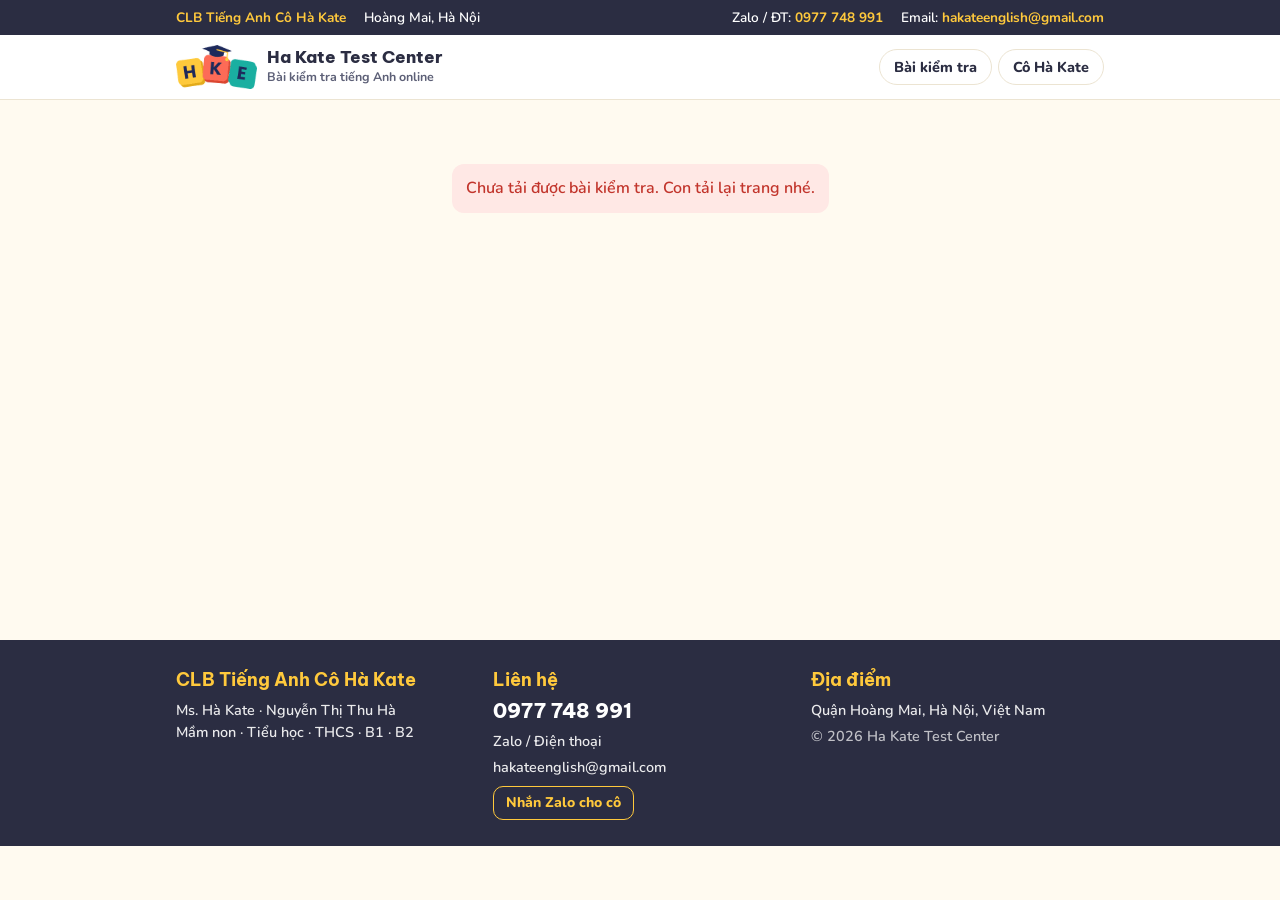
==== index.html @ b5117527 "Supersonic: add words from Mit worksheets (drop-e, y to i, -er people)" ====
<!DOCTYPE html>
<html lang="vi">
<head>
<base target="_blank">
<meta charset="utf-8">
<title>Ha Kate Test Center – Thẻ từ &amp; bài kiểm tra tiếng Anh</title>
<meta name="description" content="Thẻ từ vựng, bài kiểm tra và game tiếng Anh của CLB Tiếng Anh Cô Hà Kate – Mầm non, Tiểu học, THCS, B1, B2.">
<meta property="og:title" content="Ha Kate Test Center">
<meta property="og:description" content="Thẻ từ vựng, bài kiểm tra và game tiếng Anh của CLB Tiếng Anh Cô Hà Kate.">
<meta name="theme-color" content="#2b2d42">
<link rel="icon" href="data:image/svg+xml,%3Csvg xmlns='http://www.w3.org/2000/svg' viewBox='0 0 64 64'%3E%3Ccircle cx='32' cy='32' r='30' fill='%23ffc93c'/%3E%3Ctext x='32' y='42' font-family='Arial' font-weight='700' font-size='26' text-anchor='middle' fill='%232b2d42'%3EHK%3C/text%3E%3C/svg%3E">
<meta name="viewport" content="width=device-width, initial-scale=1">
<link rel="preconnect" href="https://fonts.googleapis.com">
<link rel="stylesheet" href="https://fonts.googleapis.com/css2?family=Baloo+2:wght@600;700;800&family=Be+Vietnam+Pro:wght@600;700;800&family=Nunito:ital,wght@0,500;0,600;0,700;0,800;1,600&display=swap">
<style>
:root{
  --bg:#fffaf0; --sheet:#ffffff; --ink:#2b2d42; --muted:#5d6077; --line:#ece4d2;
  --sun:#ffc93c; --sun-ink:#2b2d42; --accent:#1f7fc2; --accent-ink:#ffffff; --night:#2b2d42; --night-ink:#ffffff;
  --c1:#ff6b5b; --c1-bg:#ffe8e5; --c1-ink:#b2342a;
  --c2:#3ba9ee; --c2-bg:#e2f3fd; --c2-ink:#1a6fab;
  --c3:#22b8a5; --c3-bg:#ddf6f2; --c3-ink:#0e7f70;
  --c4:#7c5cff; --c4-bg:#ece7ff; --c4-ink:#5b3fd9;
  --c5:#ffc93c; --c5-bg:#fff1c9; --c5-ink:#7a5300;
  --c6:#7bc96f; --c6-bg:#e5f6e0; --c6-ink:#2f7d22;
  --ok:#2f7d22; --ok-bg:#e5f6e0; --bad:#c2352c; --bad-bg:#ffe8e5;
  --font-display:"Be Vietnam Pro","Segoe UI",system-ui,sans-serif;
  --font-body:"Nunito","Segoe UI",system-ui,sans-serif;
  --font-mono:ui-monospace,Consolas,"Courier New",monospace;
}
@media (prefers-color-scheme: dark){:root:not([data-theme="light"]){
  --bg:#17182a; --sheet:#202237; --ink:#eef0fa; --muted:#a9adc6; --line:#33364f;
  --sun:#f2c13a; --sun-ink:#1d1e2c; --accent:#7cc3f5; --accent-ink:#10203a; --night:#0f1020; --night-ink:#eef0fa;
  --c1:#ff8a7d; --c1-bg:#3b2224; --c1-ink:#ffb2a8;
  --c2:#6cc1f5; --c2-bg:#1b2f42; --c2-ink:#a6dafc;
  --c3:#4fd3c0; --c3-bg:#16342f; --c3-ink:#8ee9dc;
  --c4:#a690ff; --c4-bg:#2a2447; --c4-ink:#c9bcff;
  --c5:#f2c13a; --c5-bg:#3a3220; --c5-ink:#ffdf85;
  --c6:#93d989; --c6-bg:#1f3520; --c6-ink:#b9ecb1;
  --ok:#93d989; --ok-bg:#1f3520; --bad:#ff8a7d; --bad-bg:#3b2224; color-scheme:dark}}
*{box-sizing:border-box}
html{scroll-behavior:smooth}
body{background:var(--bg);color:var(--ink);font-family:var(--font-body);font-size:16px;line-height:1.55;font-weight:600}
.wrap{max-width:960px;margin:0 auto;padding-left:max(16px,env(safe-area-inset-left,0px));padding-right:max(16px,env(safe-area-inset-right,0px))}
h1,h2,h3{font-family:var(--font-display);font-weight:800;letter-spacing:-.01em;text-wrap:balance;margin:0}
a{color:var(--accent)}
.note{font-size:.9rem;color:var(--muted);font-weight:600}
.strip{background:var(--night);color:var(--night-ink);font-size:.85rem}
.strip .wrap{display:flex;gap:4px 18px;flex-wrap:wrap;align-items:center;padding-block:7px}
.strip b{color:var(--sun)}
.strip .sp{margin-left:auto}
header.top{position:sticky;top:0;z-index:5;background:var(--sheet);border-bottom:1px solid var(--line)}
header.top .wrap{display:flex;align-items:center;gap:10px 16px;flex-wrap:wrap;padding-block:10px}
.brand{display:flex;align-items:center;gap:10px;text-decoration:none;color:var(--ink);min-width:0}
.logo{flex:none;width:38px;height:38px;border-radius:50%;background:var(--sun);color:var(--sun-ink);display:grid;place-items:center;font-family:var(--font-display);font-weight:800;font-size:.95rem;overflow:hidden}
.logo img{width:100%;height:100%;object-fit:cover;object-position:center 30%}
.brand b{font-family:var(--font-display);font-weight:800;font-size:1.05rem;line-height:1.1;display:block}
.brand small{display:block;font-size:.78rem;color:var(--muted);font-weight:700}
nav.tabs{display:flex;gap:6px;margin-left:auto;flex-wrap:wrap}
.navbtn{font:inherit;font-weight:800;font-size:.9rem;border:1.5px solid var(--line);background:transparent;color:var(--ink);border-radius:99px;padding:6px 14px;text-decoration:none;white-space:nowrap}
.navbtn[aria-current="page"]{background:var(--ink);color:var(--sheet);border-color:var(--ink)}
.progress{flex:1 1 100%;display:flex;align-items:center;gap:10px;font-variant-numeric:tabular-nums;color:var(--muted);font-size:.9rem}
.bar{flex:1;height:8px;background:var(--line);border-radius:99px;overflow:hidden}
.bar i{display:block;height:100%;width:0;background:var(--accent);transition:width .25s}
.clock{font-weight:800;color:var(--ink)} .clock.late{color:var(--bad)}
main.wrap{padding-block:24px 56px;min-height:60vh}
.btn{font:inherit;font-weight:800;border-radius:12px;padding:10px 18px;border:2px solid var(--accent);background:var(--accent);color:var(--accent-ink);cursor:pointer;text-decoration:none;display:inline-flex;align-items:center;gap:8px;justify-content:center}
.btn.ghost{background:transparent;color:var(--accent)}
.btn.sun{background:var(--sun);border-color:var(--sun);color:var(--sun-ink)}
.btn.small{padding:5px 12px;font-size:.88rem;border-width:1.5px;border-radius:10px}
.btn:focus-visible,.navbtn:focus-visible,.folder:focus-visible{outline:3px solid var(--ink);outline-offset:2px}
.btn[disabled]{opacity:.5;cursor:not-allowed}
.row{display:flex;gap:10px;flex-wrap:wrap;align-items:center}
.card{background:var(--sheet);border:1px solid var(--line);border-radius:18px;padding:20px}
.warn{background:var(--c5-bg);color:var(--c5-ink);border-radius:12px;padding:12px 14px}
.okmsg{background:var(--ok-bg);color:var(--ok);border-radius:12px;padding:12px 14px;font-weight:800}
.errmsg{background:var(--bad-bg);color:var(--bad);border-radius:12px;padding:12px 14px}
.crumbs{font-size:.9rem;margin-bottom:10px;color:var(--muted)}
.crumbs a{font-weight:800;text-decoration:none}
.hello{display:flex;gap:18px;align-items:center;margin-bottom:16px}
.hello h1{font-size:clamp(1.6rem,4.5vw,2.2rem);line-height:1.15}
.hello p{margin:4px 0 0;color:var(--muted);max-width:60ch}
.procard{display:flex;gap:16px;align-items:center;flex-wrap:wrap;background:var(--night);color:var(--night-ink);border-radius:20px;padding:16px 18px;text-decoration:none;margin-bottom:28px}
.procard .ph{flex:none;width:76px;height:76px;border-radius:50%;background:var(--sun);border:3px solid var(--sun);overflow:hidden;display:grid;place-items:center;font-family:var(--font-display);font-weight:800;font-size:1.5rem;color:var(--sun-ink)}
.procard .ph img{width:100%;height:100%;object-fit:cover;object-position:center 30%}
.procard .pc-text{flex:1 1 260px;min-width:0;display:flex;flex-direction:column;gap:2px}
.procard .pc-text b{font-family:var(--font-display);font-size:1.2rem;color:var(--sun)}
.procard .pc-text>span:last-child{font-size:.9rem;opacity:.9}
.procard:focus-visible{outline:3px solid var(--sun);outline-offset:2px}
.sec-h{display:flex;align-items:baseline;justify-content:space-between;gap:10px;margin:0 0 12px}
.sec-h h2{font-size:1.25rem}
.folders{display:grid;grid-template-columns:repeat(auto-fill,minmax(150px,1fr));gap:12px}
.folder{position:relative;display:flex;flex-direction:column;gap:2px;text-decoration:none;color:var(--fi);background:var(--fb);border-radius:16px;padding:30px 14px 14px;min-height:112px;transition:transform .15s}
.folder::before{content:"";position:absolute;top:-7px;left:14px;width:46%;height:14px;border-radius:8px 8px 0 0;background:var(--fb)}
.folder:hover{transform:translateY(-2px)}
.folder .fn{font-family:var(--font-display);font-weight:800;font-size:1.3rem;line-height:1.1}
.folder .fe{font-size:.82rem;font-weight:700;opacity:.85}
.folder .fc{margin-top:auto;font-size:.82rem;font-weight:800;font-variant-numeric:tabular-nums}
.folder .dot{position:absolute;top:12px;right:12px;width:12px;height:12px;border-radius:50%;background:var(--fa)}
.k1{--fb:var(--c1-bg);--fi:var(--c1-ink);--fa:var(--c1)} .k2{--fb:var(--c2-bg);--fi:var(--c2-ink);--fa:var(--c2)} .k3{--fb:var(--c3-bg);--fi:var(--c3-ink);--fa:var(--c3)}
.k4{--fb:var(--c4-bg);--fi:var(--c4-ink);--fa:var(--c4)} .k5{--fb:var(--c5-bg);--fi:var(--c5-ink);--fa:var(--c5)} .k6{--fb:var(--c6-bg);--fi:var(--c6-ink);--fa:var(--c6)}
.fhead{display:flex;align-items:center;gap:14px;margin-bottom:18px;flex-wrap:wrap}
.fhead .tag{font-family:var(--font-display);font-weight:800;background:var(--fb);color:var(--fi);border-radius:12px;padding:6px 14px;font-size:1.05rem}
.fhead h1{font-size:clamp(1.5rem,4vw,2rem)}
.tlist{display:grid;gap:10px}
.trow{display:flex;gap:12px 18px;align-items:center;flex-wrap:wrap;background:var(--sheet);border:1px solid var(--line);border-left:6px solid var(--fa);border-radius:14px;padding:14px 16px}
.trow .grow{flex:1 1 260px;min-width:0}
.trow h3{font-size:1.1rem;line-height:1.25}
.facts{display:flex;gap:4px 14px;flex-wrap:wrap;color:var(--muted);font-size:.86rem;font-variant-numeric:tabular-nums}
.empty{border:2px dashed var(--line);border-radius:16px;padding:30px 20px;text-align:center;color:var(--muted)}
.ex-title{font-size:clamp(1.5rem,4.5vw,2.1rem);line-height:1.15;margin:4px 0 6px}
.lead{color:var(--muted);margin:0 0 18px;max-width:64ch}
.startcard{display:grid;gap:14px;max-width:560px}
.idform{display:grid;grid-template-columns:3fr 2fr;gap:12px}
@media (max-width:520px){.idform{grid-template-columns:1fr}}
label.f{display:flex;flex-direction:column;gap:4px;font-size:.84rem;font-weight:800;color:var(--muted)}
input[type=text]{font:inherit;font-size:1rem;font-weight:600;color:var(--ink);background:var(--bg);border:1.5px solid var(--line);border-radius:10px;padding:9px 12px;min-width:0;width:100%}
input:focus-visible{outline:2px solid var(--accent);outline-offset:1px}
.who{display:flex;gap:8px 16px;flex-wrap:wrap;align-items:center;background:var(--c2-bg);color:var(--c2-ink);border-radius:12px;padding:10px 14px;font-weight:800}
.who button{margin-left:auto}
.part{margin-top:30px}
.part-head{display:flex;align-items:baseline;gap:4px 12px;flex-wrap:wrap;margin-bottom:10px}
.eyebrow{font-family:var(--font-display);font-weight:800;font-size:.76rem;letter-spacing:.1em;text-transform:uppercase;color:var(--accent)}
.part h2{font-size:1.25rem}
.q{background:var(--sheet);border:1px solid var(--line);border-radius:14px;padding:14px 16px;margin:0 0 10px}
.q.right{border-color:var(--ok)} .q.wrong{border-color:var(--bad)}
.stem{display:flex;gap:10px;margin:0 0 10px;padding:0;float:left;width:100%}
.qn{font-family:var(--font-display);font-weight:800;min-width:2.3em;font-variant-numeric:tabular-nums;color:var(--accent)}
.stem p{margin:0;min-width:0}
.say{margin-left:8px;border:1.5px solid var(--accent);background:var(--sheet);color:var(--accent);border-radius:999px;padding:3px 12px;font:inherit;font-weight:800;cursor:pointer;vertical-align:middle}
.say:hover{background:var(--accent);color:var(--accent-ink)}
.tts-hint{position:fixed;left:12px;right:12px;bottom:16px;z-index:9999;background:#333;color:#fff;padding:12px 14px;border-radius:12px;font-size:15px;line-height:1.4;box-shadow:0 6px 20px rgba(0,0,0,.25)}
.aud{display:block;margin:8px 0 2px;width:100%;max-width:360px;height:38px}
.opts{display:grid;grid-template-columns:repeat(2,minmax(0,1fr));gap:8px;clear:both}
.opts.long{grid-template-columns:1fr}
@media (max-width:520px){.opts{grid-template-columns:1fr}}
.opt{position:relative;display:flex;align-items:flex-start;gap:10px;padding:9px 12px;border:1.5px solid var(--line);border-radius:10px;cursor:pointer;background:var(--bg);min-width:0}
.opt input{position:absolute;opacity:0;pointer-events:none}
.opt .l{flex:none;width:1.75em;height:1.75em;border-radius:50%;border:1.5px solid var(--muted);display:grid;place-items:center;font-weight:800;font-size:.85rem}
.opt .t{min-width:0;overflow-wrap:anywhere}
.opt:hover{border-color:var(--accent)}
.opt:has(input:focus-visible){outline:2px solid var(--accent);outline-offset:1px}
.opt:has(input:checked){border-color:var(--accent);background:color-mix(in srgb,var(--accent) 12%,var(--sheet))}
.opt:has(input:checked) .l{background:var(--accent);border-color:var(--accent);color:var(--accent-ink)}
.done .opt{cursor:default}
.opt.is-key{border-color:var(--ok);background:var(--ok-bg)}
.opt.is-key .l{background:var(--ok);border-color:var(--ok);color:var(--sheet)}
.opt.is-miss{border-color:var(--bad);background:var(--bad-bg)}
.opt.is-miss .l{background:var(--bad);border-color:var(--bad);color:var(--sheet)}
.submitbox{margin-top:28px;display:flex;flex-direction:column;gap:12px}
.result{margin-top:24px;display:grid;gap:14px}
.score{font-family:var(--font-display);font-weight:800;font-size:clamp(2.6rem,9vw,3.8rem);line-height:1;font-variant-numeric:tabular-nums}
.score small{font-size:.4em;color:var(--muted)}
.parts-score{display:grid;grid-template-columns:repeat(auto-fit,minmax(140px,1fr));gap:8px}
.ps{border:1px solid var(--line);border-radius:10px;padding:10px;font-variant-numeric:tabular-nums;min-width:0}
.ps b{display:block;font-size:1.15rem} .ps span{font-size:.8rem;color:var(--muted)}
.pro-hero{display:grid;grid-template-columns:minmax(0,200px) minmax(0,1fr);gap:24px;align-items:center;background:var(--sun);color:var(--sun-ink);border-radius:26px;padding:24px}
@media (max-width:620px){.pro-hero{grid-template-columns:1fr;justify-items:start}}
.pro-hero .big{width:min(200px,60vw);aspect-ratio:1;max-width:100%;border-radius:50%;background:var(--sheet);border:6px solid var(--sheet);box-shadow:0 0 0 5px var(--c1);overflow:hidden;display:grid;place-items:center;font-family:var(--font-display);font-weight:800;font-size:3rem}
.pro-hero .big img{width:100%;height:100%;object-fit:cover;object-position:center 30%}
.pro-hero h1{font-size:clamp(2rem,6vw,2.8rem);line-height:1.05}
.pro-hero .role{font-weight:800;margin:6px 0 10px;opacity:.85}
.pro-hero p{margin:0;max-width:60ch}
.hl{display:grid;grid-template-columns:repeat(auto-fit,minmax(220px,1fr));gap:12px;margin-top:22px}
.hl div{background:var(--fb);color:var(--ink);border-radius:18px;padding:16px}
.hl b{display:block;font-family:var(--font-display);font-size:1.25rem;color:var(--fi);line-height:1.15;margin-bottom:4px}
.two{display:grid;grid-template-columns:repeat(auto-fit,minmax(280px,1fr));gap:14px;margin-top:22px}
.two .card h2{font-size:1.2rem;margin-bottom:10px}
.tl{display:grid;gap:10px;margin:0;padding:0;list-style:none}
.tl li b{display:block;line-height:1.35}
.tl li span{font-size:.88rem;color:var(--muted)}
.photos{display:grid;grid-template-columns:repeat(auto-fill,minmax(200px,1fr));gap:12px;margin-top:12px}
.photos figure{margin:0;background:var(--sheet);border:1px solid var(--line);border-radius:16px;padding:8px 8px 10px;display:grid;gap:6px}
.photos img{width:100%;aspect-ratio:4/3;object-fit:cover;border-radius:10px;display:block;background:var(--line)}
.photos figcaption{font-size:.86rem;font-weight:800;line-height:1.3}
.quote{margin-top:22px;background:var(--c1-bg);color:var(--c1-ink);border-radius:20px;padding:20px;text-align:center;font-family:var(--font-display);font-weight:800;font-size:1.25rem;line-height:1.3}
footer.foot{background:var(--night);color:var(--night-ink)}
footer.foot .wrap{display:grid;grid-template-columns:repeat(auto-fit,minmax(200px,1fr));gap:16px 24px;padding-block:26px}
footer.foot b.fb{font-family:var(--font-display);font-size:1.15rem;color:var(--sun);display:block}
footer.foot p{margin:4px 0 0;font-size:.9rem;opacity:.9}
footer.foot .phone{font-family:var(--font-display);font-weight:800;font-size:1.25rem;color:var(--night-ink);user-select:all}
footer.foot .btn{margin-top:8px;border-color:var(--sun);color:var(--sun);background:transparent}
@media (prefers-reduced-motion:reduce){*{transition:none!important;scroll-behavior:auto!important}}
body{margin:0}
[hidden]{display:none!important}
.loading{display:flex;gap:12px;align-items:center;justify-content:center;padding:40px 0;color:var(--muted)}
.spin{width:22px;height:22px;border-radius:50%;border:3px solid var(--line);border-top-color:var(--accent);animation:sp 1s linear infinite}
@keyframes sp{to{transform:rotate(360deg)}}
a.navbtn,a.folder,a.procard,.crumbs a{cursor:pointer}
.fbooks{display:grid;gap:22px;margin-bottom:26px}
.units{display:grid;grid-template-columns:repeat(auto-fill,minmax(170px,1fr));gap:10px}
.unit{position:relative;display:flex;flex-direction:column;gap:2px;text-decoration:none;color:var(--fi);background:var(--fb);border-radius:14px;padding:12px 14px;min-height:96px;transition:transform .15s}
.unit:hover{transform:translateY(-2px)}
.unit:focus-visible{outline:3px solid var(--ink);outline-offset:2px}
.unit .un{font-family:var(--font-display);font-weight:800;font-size:1.1rem;line-height:1.1}
.unit .ut{font-size:.88rem;font-weight:800;color:var(--ink);line-height:1.25}
.unit .uc{margin-top:auto;font-size:.78rem;font-weight:800;opacity:.85}
.bookh{display:flex;align-items:center;gap:10px;margin:0 0 10px;flex-wrap:wrap}
.bookh h2{font-size:1.2rem}
.bookh .bk{flex:none;width:34px;height:34px;border-radius:10px;display:grid;place-items:center;background:var(--fb);font-size:1.1rem}
.uacts{display:grid;grid-template-columns:repeat(auto-fit,minmax(210px,1fr));gap:12px}
.uact{display:flex;flex-direction:column;gap:6px;background:var(--fb);color:var(--fi);border-radius:18px;padding:18px;text-decoration:none;min-height:160px}
.uact .ic{font-size:2.2rem;line-height:1}
.uact b{font-family:var(--font-display);font-size:1.3rem;color:var(--fi)}
.uact span{color:var(--ink);font-size:.92rem}
.uact .soon{margin-top:auto;align-self:flex-start;background:var(--sheet);color:var(--muted);border-radius:99px;padding:3px 10px;font-size:.8rem;font-weight:800}
a.uact{cursor:pointer;transition:transform .15s} a.uact:hover{transform:translateY(-2px)} a.uact:focus-visible{outline:3px solid var(--ink);outline-offset:2px}
.uact .go{margin-top:auto;align-self:flex-start;color:var(--accent-ink)}
.fc-wrap{display:grid;justify-items:center;gap:14px}
.fc-tools{display:flex;gap:8px 14px;flex-wrap:wrap;align-items:center;justify-content:center;font-size:.9rem;color:var(--muted)}
.fc-tools label{display:inline-flex;gap:6px;align-items:center;font-weight:800;cursor:pointer}
.fc-tools input{width:18px;height:18px;accent-color:var(--accent)}
.fc-pos{font-family:var(--font-display);font-weight:800;color:var(--ink);font-variant-numeric:tabular-nums}
.fc-card{position:relative;width:min(420px,100%);min-height:360px;background:var(--sheet);border:3px solid var(--fa);border-radius:28px;box-shadow:0 10px 0 var(--fb);display:flex;flex-direction:column;align-items:center;justify-content:center;gap:10px;padding:28px 20px 40px;cursor:pointer;user-select:none;text-align:center}
.fc-card:focus-visible{outline:3px solid var(--ink);outline-offset:3px}
.fc-card .cor{position:absolute;width:16px;height:16px;border-radius:50%;background:var(--fa)}
.fc-card .cor.a{top:16px;left:16px} .fc-card .cor.b{bottom:16px;right:16px}
.fc-img{font-size:clamp(5rem,22vw,7.5rem);line-height:1.1;min-height:1.1em;display:grid;place-items:center}
.fc-img img{width:min(220px,60vw);height:min(220px,60vw);object-fit:contain;border-radius:16px}
.ltr{width:1.3em;height:1.3em;border-radius:50%;background:var(--fb);color:var(--fi);display:grid;place-items:center;font-family:var(--font-display);font-weight:800;font-size:.75em}
.num{font-family:var(--font-display);font-weight:800;color:var(--fi);font-size:.8em}
.fc-word{font-family:var(--font-display);font-weight:800;font-size:clamp(2rem,8vw,2.8rem);line-height:1.1;color:var(--ink);overflow-wrap:anywhere}
.fc-mean{font-size:1.15rem;font-weight:800;color:var(--fi);background:var(--fb);border-radius:99px;padding:4px 14px;visibility:hidden}
.fc-mean.on{visibility:visible}
.fc-count{position:absolute;bottom:10px;left:0;right:0;font-family:var(--font-display);font-weight:800;font-size:1.8rem;color:var(--c1);height:2.2rem}
.fc-say{position:absolute;top:12px;right:12px;width:46px;height:46px;border-radius:50%;border:2px solid var(--fa);background:var(--fb);font-size:1.3rem;cursor:pointer;display:grid;place-items:center;padding:0}
.fc-dots{display:flex;gap:5px;flex-wrap:wrap;justify-content:center;max-width:420px}
.fc-dots i{width:8px;height:8px;border-radius:50%;background:var(--line)} .fc-dots i.on{background:var(--accent)}
.fc-nav{display:flex;gap:10px;justify-content:center;flex-wrap:wrap}
.fc-tip{font-size:.88rem;color:var(--muted);text-align:center;max-width:46ch;margin:0}
.fc-grid{display:grid;grid-template-columns:repeat(auto-fill,minmax(140px,1fr));gap:10px;width:100%}
.fc-mini{display:flex;flex-direction:column;align-items:center;gap:4px;background:var(--sheet);border:2px solid var(--fa);border-radius:16px;padding:12px 8px;cursor:pointer;font:inherit;color:var(--ink);text-align:center}
.fc-mini .e{font-size:2.6rem;line-height:1.1}
.fc-mini .e img{width:64px;height:64px;object-fit:contain}
.fc-mini b{font-family:var(--font-display);font-size:1.05rem;overflow-wrap:anywhere}
.fc-mini small{color:var(--muted);font-weight:700;font-size:.8rem}
.brandlogo{flex:none;height:44px;width:auto;display:block}
</style>
<link rel="stylesheet" href="games.css?v=7">
<link rel="stylesheet" href="quiz.css?v=8">
</head>
<body>
<div class="strip"><div class="wrap">
  <span><b>CLB Tiếng Anh Cô Hà Kate</b></span>
  <span>Hoàng Mai, Hà Nội</span>
  <span class="sp">Zalo / ĐT: <b>0977 748 991</b></span>
  <span>Email: <b>hakateenglish@gmail.com</b></span>
</div></div>
<header class="top"><div class="wrap">
  <a class="brand" href="#" data-go="home" target="_self"><img class="brandlogo" src="logo-mark.png?v=7" alt="Ha Kate English"><span id="logoPh" hidden></span><span><b>Ha Kate Test Center</b><small>Bài kiểm tra tiếng Anh online</small></span></a>
  <nav class="tabs">
    <a class="navbtn" href="#" data-go="home" id="navHome" target="_self">Bài kiểm tra</a>
    <a class="navbtn" href="#" data-go="profile" id="navProfile" target="_self">Cô Hà Kate</a>
  </nav>
  <div class="progress" id="examBar" hidden><div class="bar"><i id="barFill"></i></div><span id="progText">0 / 0</span><span class="clock" id="clock"></span></div>
</div></header>
<main class="wrap">
<div class="loading" id="loading"><span class="spin"></span>Đang tải bài kiểm tra…</div>
<section id="vHome" hidden>
  <div id="galStrip"></div>
  <div class="hello"><div><h1>Chào các con và quý phụ huynh!</h1>
    <p>Chọn khối lớp của con, bấm vào bài, điền họ tên rồi bắt đầu làm. Nộp bài xong con xem điểm và đáp án đúng ngay, điểm được gửi thẳng tới cô.</p></div></div>
  <a class="procard" href="#" data-go="profile" target="_self">
    <span class="ph" id="helloPh">HK</span>
    <span class="pc-text"><span class="eyebrow" style="color:inherit;opacity:.8">Hồ sơ giáo viên</span><b>Ms. Hà Kate · Nguyễn Thị Thu Hà</b><span>Trưởng Bộ phận HTQT, Chuyên gia của BQL Đề án NNQG, Bộ GD&amp;ĐT · Giám khảo Trạng Nguyên Tiếng Anh toàn quốc · Hội đồng IOE</span></span>
    <span class="btn sun small">Xem hồ sơ</span>
  </a>
  <div class="sec-h"><h2>Chọn khối lớp</h2><span class="note" id="totalCount"></span></div>
  <div class="folders" id="folderGrid"></div>
</section>
<section id="vFolder" hidden>
  <div class="crumbs"><a href="#" data-go="home" target="_self">Bài kiểm tra</a> / <span id="fCrumb"></span></div>
  <div class="fhead" id="fHead"></div>
  <div class="fbooks" id="fBooks"></div>
  <div class="sec-h" id="fTestsH" hidden><h2>Bài kiểm tra</h2></div>
  <div class="tlist" id="fList"></div>
</section>
<section id="vGames" hidden>
  <div class="crumbs"><a href="#" data-go="home" target="_self">Bài kiểm tra</a> / <a id="gmCrumbF" href="#" target="_self"></a> / <a id="gmCrumbU" href="#" target="_self"></a> / Game</div>
  <div id="gmBox"></div>
</section>
<section id="vPlay" hidden><div id="playBox"></div></section>
<section id="vGallery" hidden>
  <div class="crumbs"><a href="#" data-go="home" target="_self">Trang chủ</a> / Gallery</div>
  <div class="hello"><div><h1>📸 Gallery lớp học</h1><p>Ảnh và video các lớp học của CLB Tiếng Anh Cô Hà Kate.</p></div></div>
  <div id="galBox"></div>
</section>
<section id="vUnit" hidden>
  <div class="crumbs"><a href="#" data-go="home" target="_self">Bài kiểm tra</a> / <a id="uCrumbF" href="#" target="_self"></a> / <span id="uCrumb"></span></div>
  <div class="fhead" id="uHead"></div>
  <div class="uacts" id="uActs"></div>
</section>
<section id="vCards" hidden>
  <div class="crumbs"><a href="#" data-go="home" target="_self">Bài kiểm tra</a> / <a id="cCrumbF" href="#" target="_self"></a> / <a id="cCrumbU" href="#" target="_self"></a> / Thẻ từ</div>
  <div id="fcBox"></div>
</section>
<section id="vExam" hidden>
  <div class="crumbs"><a href="#" data-go="home" target="_self">Bài kiểm tra</a> / <a id="exCrumb" href="#" target="_self"></a></div>
  <h1 class="ex-title" id="exTitle"></h1>
  <p class="lead" id="exLead"></p>
  <section class="card startcard" id="startCard">
    <div class="eyebrow">Bước 1 · Điền thông tin</div>
    <div class="idform">
      <label class="f" for="sName">Họ và tên học sinh<input type="text" id="sName" autocomplete="name" placeholder="VD: Nguyễn Minh Anh"></label>
      <label class="f" for="sClass">Lớp<input type="text" id="sClass" placeholder="VD: Lớp 3A – thứ 7"></label>
    </div>
    <div class="errmsg" id="startErr" hidden>Con điền họ tên trước khi làm bài nhé.</div>
    <div class="row"><button class="btn sun" type="button" id="startBtn">Bắt đầu làm bài</button></div>
  </section>
  <div id="examBody" hidden>
    <div class="who"><span id="whoText"></span><button class="btn ghost small" type="button" id="changeWho">Sửa tên</button></div>
    <form id="quiz" novalidate></form>
    <div class="submitbox" id="submitBox">
      <div class="warn" id="warnBox" hidden></div>
      <div class="errmsg" id="sendErr" hidden></div>
      <div class="row">
        <button class="btn" type="button" id="submitBtn">Nộp bài</button>
        <button class="btn ghost" type="button" id="confirmBtn" hidden>Vẫn nộp bài</button>
      </div>
    </div>
  </div>
  <section class="result card" id="result" hidden aria-live="polite">
    <div class="eyebrow" id="resWho"></div>
    <div class="score" id="scoreBig"></div>
    <p id="praise" style="margin:0;font-weight:800"></p>
    <div class="parts-score" id="partScores"></div>
    <div class="okmsg">Đã nộp bài. Cô Hà Kate đã nhận được kết quả của con.</div>
    <div class="row">
      <button class="btn ghost" type="button" id="retryBtn">Làm lại bài này</button>
      <a class="btn ghost" id="backFolder" href="#" target="_self">Các bài khác</a>
    </div>
    <p class="note" style="margin:0">Kéo lên trên để xem lại: viền xanh là đúng, viền đỏ là chưa đúng. Lời bài nghe đã hiện dưới mỗi bài nghe.</p>
  </section>
</section>
<section id="vProfile" hidden></section>
</main>
<footer class="foot"><div class="wrap">
  <div><b class="fb">CLB Tiếng Anh Cô Hà Kate</b><p>Ms. Hà Kate · Nguyễn Thị Thu Hà<br>Mầm non · Tiểu học · THCS · B1 · B2</p></div>
  <div><b class="fb">Liên hệ</b><div class="phone">0977 748 991</div><p>Zalo / Điện thoại</p><p style="user-select:all;overflow-wrap:anywhere">hakateenglish@gmail.com</p><a class="btn small" href="https://zalo.me/0977748991" target="_blank" rel="noopener">Nhắn Zalo cho cô</a></div>
  <div><b class="fb">Địa điểm</b><p>Quận Hoàng Mai, Hà Nội, Việt Nam</p><p class="note" style="color:inherit;opacity:.7">© 2026 Ha Kate Test Center</p></div>
</div></footer>
<script>
(function(){
"use strict";
var L=["A","B","C","D"];
var $=function(id){return document.getElementById(id)};
function esc(s){return String(s==null?"":s).replace(/[&<>"']/g,function(c){return {"&":"&amp;","<":"&lt;",">":"&gt;",'"':"&quot;","'":"&#39;"}[c]})}
var ls={get:function(k){try{return JSON.parse(localStorage.getItem(k)||"null")}catch(e){return null}},set:function(k,v){try{localStorage.setItem(k,JSON.stringify(v))}catch(e){}},del:function(k){try{localStorage.removeItem(k)}catch(e){}}};
var FOLDERS=[{k:"kinder",n:"Mầm non",e:"Kindergarten",c:1},{k:"g1",n:"Lớp 1",e:"Grade 1",c:2},{k:"g2",n:"Lớp 2",e:"Grade 2",c:3},{k:"g3",n:"Lớp 3",e:"Grade 3",c:4},{k:"g4",n:"Lớp 4",e:"Grade 4",c:1},{k:"g5",n:"Lớp 5",e:"Grade 5",c:6},{k:"g6",n:"Lớp 6",e:"Grade 6",c:2},{k:"g7",n:"Lớp 7",e:"Grade 7",c:3},{k:"b1",n:"B1",e:"Intermediate",c:5},{k:"b2",n:"B2",e:"Upper-intermediate",c:4},{k:"ss",n:"Supersonic",e:"UK Phonics · Spelling Friends",c:6}];
function folderOf(k){for(var i=0;i<FOLDERS.length;i++)if(FOLDERS[i].k===k)return FOLDERS[i];return {k:k,n:k,e:"",c:2}}
var TESTS=[], PH={}, GALLERY=[], photosLoaded=false, CIDX={}, CARDS={}, FC=null;
function findTest(id){for(var i=0;i<TESTS.length;i++)if(TESTS[i].id===id)return TESTS[i];return null}
var API="https://script.google.com/macros/s/AKfycbxJjFlJVuFWiB4zoaYV4FFtVdAkvt3PUBkhiPFtXEu4nv31ri7aVAwg9bHz-bNMGzcq/exec";
function run(fn,arg){
  var url=API, opt={method:"GET",credentials:"omit",redirect:"follow",cache:"no-store"};
  if(fn==="submitTest"){opt={method:"POST",credentials:"omit",redirect:"follow",headers:{"Content-Type":"text/plain;charset=utf-8"},body:JSON.stringify({api:"submit",data:arg})}}
  else if(fn==="submitGame"){opt={method:"POST",credentials:"omit",redirect:"follow",headers:{"Content-Type":"text/plain;charset=utf-8"},body:JSON.stringify({api:"game",data:arg})}}
  else url+="?api="+(fn==="getData"?"data":fn==="getCards"?"cards&f="+encodeURIComponent(arg):fn==="getGallery"?"gallery":"photos")+"&t="+Date.now();
  return fetch(url,opt).then(function(r){if(!r.ok)throw new Error("Lỗi mạng "+r.status);return r.json()}).then(function(j){if(!j||!j.ok)throw new Error((j&&j.e)||"Lỗi máy chủ");return j.r});
}
var skipHash=false;
function parseHash(){var h=location.hash.replace(/^#\/?/,""),i=h.indexOf("/");if(!h)return {v:"home",a:""};return i<0?{v:h,a:""}:{v:h.slice(0,i),a:decodeURIComponent(h.slice(i+1))}}
var VIEWS=["vHome","vFolder","vUnit","vCards","vGames","vPlay","vGallery","vExam","vProfile"];
function show(v){document.body.classList.toggle("kid",["vFolder","vUnit","vCards","vGames","vPlay"].indexOf(v)>=0);VIEWS.forEach(function(x){$(x).hidden=x!==v});$("navHome").setAttribute("aria-current",v!=="vProfile"?"page":"false");$("navProfile").setAttribute("aria-current",v==="vProfile"?"page":"false")}
function go(view,arg,noPush){
  $("examBar").hidden=true; stopClock(); fcStop(); try{window.HKG&&HKG.stop()}catch(e){}
  if(!noPush){var nh=view==="home"?"":"#"+view+(arg?"/"+encodeURIComponent(arg):"");if(location.hash!==nh&&!(nh===""&&!location.hash)){skipHash=true;if(nh)location.hash=nh;else history.pushState(null,"",location.pathname+location.search)}}
  if(view==="test"){var t=findTest(arg);if(t){show("vExam");openExam(t);window.scrollTo(0,0);return}}
  if(view==="games"&&window.HKG){var gx=unitOf(arg);if(gx){show("vGames");$("gmCrumbF").textContent=gx.f.n;$("gmCrumbF").setAttribute("data-go","folder");$("gmCrumbF").setAttribute("data-arg",gx.k);$("gmCrumbU").textContent="Unit "+gx.u.n;$("gmCrumbU").setAttribute("data-go","unit");$("gmCrumbU").setAttribute("data-arg",arg);HKG.renderList($("gmBox"),gx,arg);window.scrollTo(0,0);return}}
  if(view==="play"&&window.HKG){var pp=String(arg||"").split("~"),pn=+pp.pop(),pa=pp.join("~"),px=unitOf(pa);if(px){show("vPlay");HKG.play($("playBox"),px,pa,pn);window.scrollTo(0,0);return}}
  if(view==="gallery"&&window.HKG){show("vGallery");HKG.galView($("galBox"));window.scrollTo(0,0);return}
  if(view==="unit"){show("vUnit");renderUnit(arg);window.scrollTo(0,0);return}
  if(view==="cards"){show("vCards");openCards(arg);window.scrollTo(0,0);return}
  if(view==="folder"){show("vFolder");renderFolder(arg);window.scrollTo(0,0);return}
  if(view==="profile"){show("vProfile");renderProfile();window.scrollTo(0,0);return}
  show("vHome");renderHome();window.scrollTo(0,0);
}
window.addEventListener("hashchange",function(){if(skipHash){skipHash=false;return}var s=parseHash();go(s.v,s.a,true)});window.addEventListener("popstate",function(){if(!location.hash){go("home",null,true)}});
document.addEventListener("click",function(e){var a=e.target.closest("[data-go]");if(!a)return;e.preventDefault();go(a.getAttribute("data-go"),a.getAttribute("data-arg"))});
function renderHome(){try{window.HKG&&HKG.galStrip($("galStrip"))}catch(e){}
  $("totalCount").textContent=TESTS.length+" bài";
  $("folderGrid").innerHTML=FOLDERS.map(function(f){var n=TESTS.filter(function(t){return t.folder===f.k}).length;
    return '<a class="folder k'+f.c+'" data-go="folder" data-arg="'+f.k+'" target="_self" href="#"><span class="dot"></span><span class="fn">'+esc(f.n)+'</span><span class="fe">'+esc(f.e)+'</span><span class="fc">'+(function(){var u=(CIDX[f.k]||[]).reduce(function(s,b){return s+b.u.length},0),a=[];if(u)a.push(u+" unit");if(n)a.push(n+" bài");return a.length?a.join(" · "):"Chưa có bài"})()+'</span></a>'}).join("");
}
function reviewOf(t){var m=String(t.id||'').match(/review-u(\d+)-(\d+)/i)||String(t.title||'').match(/Review\s*(?:Unit|U)?\s*(\d+)\s*[–—-]\s*(\d+)/i);return m?{a:+m[1],b:+m[2]}:null}
function unitNo(t){if(reviewOf(t))return '';var m=String(t.id||'').match(/-u(\d+)(?:-|$)/)||String(t.title||'').match(/Unit\s*(\d+)/i);return m?m[1]:''}
function reviewPlaced(k,t){var r=reviewOf(t);return !!r&&inBookUnit(k,r.b)}
function inBookUnit(k,n){return !!n&&(CIDX[k]||[]).some(function(b){return b.u.some(function(u){return String(u.n)===String(n)})})}
function renderFolder(k){
  var f=folderOf(k), list=TESTS.filter(function(t){return t.folder===k&&!inBookUnit(k,unitNo(t))&&!reviewPlaced(k,t)}), books=CIDX[k]||[];
  $("fCrumb").textContent=f.n; $("fHead").className="fhead k"+f.c;
  $("fHead").innerHTML='<span class="tag">'+esc(f.n)+'</span><h1>'+esc(f.e)+'</h1>';
  $("fList").className="tlist k"+f.c;
  $("fList").innerHTML=list.length?list.map(function(t){return '<div class="trow"><div class="grow"><h3>'+esc(t.title)+'</h3><div class="facts"><span>'+t.q.length+' câu</span><span>'+t.minutes+' phút</span>'+(t.parts.length>1?'<span>'+t.parts.map(function(p){return esc(p.t)}).join(" · ")+'</span>':"")+'</div></div><a class="btn" data-go="test" data-arg="'+esc(t.id)+'" target="_self" href="#">Làm bài</a></div>'}).join("")
    :(books.length?'':'<div class="empty">Thư mục '+esc(f.n)+' chưa có bài. Cô sẽ sớm thêm bài vào đây.</div>');
  renderBooks(k,f,books,list.length);
}
function renderBooks(k,f,books,nt){
  $("fBooks").innerHTML=books.map(function(b,bi){return '<div class="book k'+f.c+'"><div class="bookh"><span class="bk">📘</span><h2>'+esc(b.b)+'</h2><span class="note">'+b.u.length+' unit · bấm vào unit để học thẻ từ</span></div><div class="units">'+b.u.map(function(u,ui){return '<a class="unit" data-go="unit" data-arg="'+esc(k+'~'+bi+'~'+ui)+'" target="_self" href="#"><span class="un">Unit '+esc(u.n)+'</span><span class="ut">'+esc(u.t)+'</span><span class="uc">'+u.c+' thẻ từ'+(u.s?' · '+esc(u.s):'')+(window.HKG&&HKG.hasGames({k:k,b:b,u:u})?' · 🎮 game':'')+(TESTS.some(function(t){return t.folder===k&&unitNo(t)===String(u.n)})?' · 📝 test':'')+'</span></a>'+TESTS.filter(function(t){var r=reviewOf(t);return t.folder===k&&r&&String(r.b)===String(u.n)}).map(function(t){var r=reviewOf(t);return '<a class="unit review" data-go="test" data-arg="'+esc(t.id)+'" target="_self" href="#"><span class="un">⭐ Review</span><span class="ut">Ôn tập Unit '+r.a+'–'+r.b+'</span><span class="uc">📝 '+t.q.length+' câu · '+t.minutes+' phút</span></a>'}).join("")}).join("")+'</div></div>'}).join("");
  $("fBooks").hidden=!books.length; $("fTestsH").hidden=!(books.length&&nt);
}
function unitOf(arg){var p=String(arg||"").split("~"),k=p[0],b=(CIDX[k]||[])[+p[1]],u=b&&b.u[+p[2]];return u?{k:k,f:folderOf(k),b:b,u:u,arg:arg}:null}
function renderUnit(arg){
  var x=unitOf(arg); if(!x){go("home",null,true);return}
  $("uCrumbF").textContent=x.f.n; $("uCrumbF").setAttribute("data-go","folder"); $("uCrumbF").setAttribute("data-arg",x.k);
  $("uCrumb").textContent="Unit "+x.u.n;
  $("uHead").className="fhead k"+x.f.c;
  $("uHead").innerHTML='<span class="tag">'+esc(x.b.b)+'</span><h1>Unit '+esc(x.u.n)+(x.u.t?': '+esc(x.u.t):'')+'</h1>'+(x.u.s?'<span class="note">Âm / chữ trọng tâm: <b>'+esc(x.u.s)+'</b></span>':'');
  $("uActs").innerHTML='<a class="uact k2" data-go="cards" data-arg="'+esc(arg)+'" target="_self" href="#"><span class="ic">🃏</span><b>Thẻ từ</b><span>'+x.u.c+' từ vựng, có hình và giọng đọc mẫu</span><span class="btn small go">Học thẻ từ</span></a>'
   +(function(){var ut=TESTS.filter(function(t){return t.folder===x.k&&unitNo(t)===String(x.u.n)});return ut.length?ut.map(function(t){return '<a class="uact k1" data-go="test" data-arg="'+esc(t.id)+'" target="_self" href="#"><span class="ic">📝</span><b>Bài test</b><span>'+esc(t.title)+' · '+t.q.length+' câu · '+t.minutes+' phút</span><span class="btn small go">Làm bài</span></a>'}).join(''):(x.k==="ss"?'<a class="uact k1" data-go="play" data-arg="'+esc(arg+"~4")+'" target="_self" href="#"><span class="ic">📝</span><b>Bài test</b><span>30 câu kiểm tra cuối chủ đề: nghe, chọn chính tả, xếp chữ, viết từ</span><span class="btn small go">Làm bài</span></a>':'<div class="uact k1"><span class="ic">📝</span><b>Bài test</b><span>Bài kiểm tra theo unit</span><span class="soon">Sắp có</span></div>')})()
   +(window.HKG&&HKG.hasGames(x)?'<a class="uact k3" data-go="games" data-arg="'+esc(arg)+'" target="_self" href="#"><span class="ic">🎮</span><b>Game</b><span>'+HKG.count(x)+' game ôn từ vựng và mẫu câu, từ dễ đến khó</span><span class="btn small go">Chơi game</span></a>':'<div class="uact k3"><span class="ic">🎮</span><b>Game</b><span>Trò chơi ôn từ vựng</span><span class="soon">Sắp có</span></div>');
}
var fcTimer=null, VOICE=null;
function fcStop(){if(fcTimer){clearTimeout(fcTimer);fcTimer=null}try{window.speechSynthesis&&speechSynthesis.cancel()}catch(e){}}
var TTS={ok:!!(window.speechSynthesis&&window.SpeechSynthesisUtterance),unlocked:false,u:null};
var BADV=/Albert|Bad News|Bahh|Bells|Boing|Bubbles|Cellos|Good News|Jester|Organ|Superstar|Trinoids|Whisper|Wobble|Zarvox|Junior|Ralph|Fred|Kathy|Grandma|Grandpa|Eddy|Flo|Reed|Rocko|Sandy|Shelley|Novelty/i;
var GOODV=/Samantha|Daniel|Karen|Moira|Tessa|Serena|Arthur|Martha|Catherine|Kate|Oliver|Google (US|UK) English|Microsoft (Aria|Jenny|Libby|Sonia|Guy|Ryan|Zira|David|Mark|Hazel|George)|Siri/i;
var VRANK=[/Microsoft Ana .*Natural/i,/Microsoft (Ava|Emma|Jenny|Aria|Michelle|Ana|Andrew|Brian).*Natural/i,/Microsoft \w+ Online \(Natural\)/i,/Google US English/i,/(Ava|Zoe|Evan|Nathan|Allison|Samantha).*(Premium|Enhanced)/i,/Google UK English Female/i,/^(Samantha|Ava|Zoe|Allison|Susan|Karen|Moira|Tessa|Serena|Kate)\b/i];
function pickVoice(){try{var v=speechSynthesis.getVoices()||[];var en=v.filter(function(x){return /^en[-_](GB|US|AU|IE|CA)/i.test(x.lang)&&!BADV.test(x.name)});
  VOICE=null;for(var r=0;r<VRANK.length&&!VOICE;r++)VOICE=en.filter(function(x){return VRANK[r].test(x.name)})[0]||null;
  VOICE=VOICE||en.filter(function(x){return GOODV.test(x.name)})[0]||en.filter(function(x){return x.localService!==false})[0]||en[0]||null}catch(e){}}
try{pickVoice();if(window.speechSynthesis&&speechSynthesis.addEventListener)speechSynthesis.addEventListener('voiceschanged',pickVoice);else if(window.speechSynthesis)speechSynthesis.onvoiceschanged=pickVoice}catch(e){}
function silentUrl(){var n=800,b=new ArrayBuffer(44+n),v=new DataView(b),w=function(o,s){for(var i=0;i<s.length;i++)v.setUint8(o+i,s.charCodeAt(i))};w(0,'RIFF');v.setUint32(4,36+n,true);w(8,'WAVE');w(12,'fmt ');v.setUint32(16,16,true);v.setUint16(20,1,true);v.setUint16(22,1,true);v.setUint32(24,8000,true);v.setUint32(28,8000,true);v.setUint16(32,1,true);v.setUint16(34,8,true);w(36,'data');v.setUint32(40,n,true);for(var i=0;i<n;i++)v.setUint8(44+i,128);return URL.createObjectURL(new Blob([b],{type:'audio/wav'}))}
function ttsUnlock(){if(TTS.unlocked)return;TTS.unlocked=true;
  try{var a=new Audio(silentUrl());a.setAttribute('playsinline','');a.volume=0.01;var p=a.play();if(p&&p.catch)p.catch(function(){})}catch(e){}
  try{var A=window.__AC||new (window.AudioContext||window.webkitAudioContext)();window.__AC=A;if(A.resume)A.resume();var b=A.createBuffer(1,1,22050),src=A.createBufferSource();src.buffer=b;src.connect(A.destination);src.start(0)}catch(e){}
  if(TTS.ok){try{var u=new SpeechSynthesisUtterance(" ");u.volume=0;u.lang="en-US";speechSynthesis.speak(u)}catch(e){}}}
['touchend','pointerup','click','keydown'].forEach(function(ev){document.addEventListener(ev,ttsUnlock,true)});
function say(w,rate){if(!w)return false;if(!TTS.ok){ttsHint();return false}
  try{var S=speechSynthesis;if(S.paused)S.resume();if(!VOICE)pickVoice();
    var go=function(){var u=new SpeechSynthesisUtterance(String(w));if(VOICE){u.voice=VOICE;u.lang=VOICE.lang}else u.lang="en-US";u.rate=rate||(/Natural|Google/.test(VOICE&&VOICE.name||"")?1:.95);u.pitch=1.12;u.volume=1;TTS.u=u;S.speak(u)};
    if(S.speaking||S.pending){S.cancel();setTimeout(go,150)}else go();return true}catch(e){return false}}
function ttsHint(){if(window.__ttsHinted)return;window.__ttsHinted=1;try{var d=document.createElement('div');d.className='tts-hint';d.innerHTML='Trình duyệt này chưa đọc được tiếng Anh. Con mở trang bằng <b>Safari</b> hoặc <b>Chrome</b> (không mở trong Zalo/Facebook) nhé.';document.body.appendChild(d);setTimeout(function(){d.remove()},7000)}catch(e){}}
function imgHtml(c){var i=String(c[4]||"");var m=i.match(/drive\.google\.com\/(?:file\/d\/|open\?id=|uc\?(?:export=\w+&)?id=|thumbnail\?id=)([\w-]{20,})/);if(m)i="https://drive.google.com/thumbnail?id="+m[1]+"&sz=w600";
  if(/^https?:\/\//.test(i))return '<img src="'+esc(i)+'" alt="'+esc(c[2])+'">';
  if(i)return /^[0-9]+$/.test(i)?'<span class="num">'+esc(i)+'</span>':esc(i);
  return '<span class="ltr">'+esc(String(c[2]).charAt(0).toUpperCase())+'</span>'}
function openCards(arg){
  var x=unitOf(arg); if(!x){go("home",null,true);return}
  try{speechSynthesis.speak(new SpeechSynthesisUtterance(" "))}catch(e){}
  $("cCrumbF").textContent=x.f.n; $("cCrumbF").setAttribute("data-go","folder"); $("cCrumbF").setAttribute("data-arg",x.k);
  $("cCrumbU").textContent="Unit "+x.u.n; $("cCrumbU").setAttribute("data-go","unit"); $("cCrumbU").setAttribute("data-arg",arg);
  var opt=ls.get("hk-fc")||{};
  FC={x:x,list:null,i:0,auto:opt.auto!==false,mean:!!opt.mean,all:false};
  var box=$("fcBox"); box.className="k"+x.f.c;
  if(CARDS[x.k]){fcSet();return}
  box.innerHTML='<div class="loading"><span class="spin"></span>Đang tải thẻ từ…</div>';
  run("getCards",x.k).then(function(r){CARDS[x.k]=r||[];if(FC&&FC.x.k===x.k&&!$("vCards").hidden)fcSet()}).catch(function(){box.innerHTML='<div class="errmsg">Chưa tải được thẻ từ. Con tải lại trang nhé.</div>'});
}
function fcSet(){var x=FC.x;FC.list=CARDS[x.k].filter(function(c){return c[0]===x.b.b&&String(c[1])===String(x.u.n)});FC.i=0;fcRender()}
function fcRender(){
  fcStop(); var box=$("fcBox"), CL=FC.list;
  if(!CL.length){box.innerHTML='<div class="empty">Unit này chưa có thẻ từ.</div>';return}
  var tools='<div class="fc-tools"><span class="fc-pos">'+(FC.all?CL.length+' thẻ':(FC.i+1)+' / '+CL.length)+'</span><label><input type="checkbox" id="fcAuto"'+(FC.auto?' checked':'')+'> Đếm 3-2-1 rồi đọc</label><label><input type="checkbox" id="fcMean"'+(FC.mean?' checked':'')+'> Hiện nghĩa tiếng Việt</label><button class="btn ghost small" type="button" id="fcAll">'+(FC.all?'Học từng thẻ':'Xem tất cả')+'</button></div>';
  if(FC.all){box.innerHTML='<div class="fc-wrap">'+tools+'<div class="fc-grid">'+CL.map(function(c,j){return '<button class="fc-mini" type="button" data-fi="'+j+'"><span class="e">'+imgHtml(c)+'</span><b>'+esc(c[2])+'</b>'+(FC.mean?'<small>'+esc(c[3])+'</small>':'')+'</button>'}).join("")+'</div><p class="fc-tip">Bấm vào một thẻ để học thẻ đó.</p></div>';fcBind();return}
  var c=CL[FC.i];
  box.innerHTML='<div class="fc-wrap">'+tools
   +'<div class="fc-card" id="fcCard" tabindex="0" role="button" aria-label="'+esc(c[2])+'"><span class="cor a"></span><span class="cor b"></span><button class="fc-say" type="button" id="fcSay" aria-label="Nghe đọc">🔊</button>'
   +'<div class="fc-img">'+imgHtml(c)+'</div><div class="fc-word">'+esc(c[2])+'</div><div class="fc-mean'+(FC.mean?' on':'')+'" id="fcMeanT">'+esc(c[3]||'')+'</div><div class="fc-count" id="fcCount" aria-live="polite"></div></div>'
   +'<div class="fc-dots">'+CL.map(function(_,j){return '<i'+(j===FC.i?' class="on"':'')+'></i>'}).join("")+'</div>'
   +'<div class="fc-nav"><button class="btn ghost" type="button" id="fcPrev"'+(FC.i?'':' disabled')+'>‹ Quay lại</button><button class="btn" type="button" id="fcNext">'+(FC.i<CL.length-1?'Tiếp ›':'Học lại từ đầu ↺')+'</button></div>'
   +'<p class="fc-tip">'+(FC.auto?'Con tự đọc to từ trên thẻ trong lúc đếm 3–2–1, rồi nghe giọng đọc mẫu để kiểm tra. ':'')+'Bấm vào thẻ để nghe lại và xem nghĩa.</p></div>';
  fcBind();
  if(FC.auto){var n=3,cnt=$("fcCount");var tick=function(){if(!cnt.isConnected)return;if(n>0){cnt.textContent=n;n--;fcTimer=setTimeout(tick,900)}else{cnt.textContent="";say(c[2])}};tick()}
}
function fcSave(){ls.set("hk-fc",{auto:FC.auto,mean:FC.mean})}
function fcBind(){
  $("fcAuto").onchange=function(e){FC.auto=e.target.checked;fcSave();fcRender()};
  $("fcMean").onchange=function(e){FC.mean=e.target.checked;fcSave();fcRender()};
  $("fcAll").onclick=function(){FC.all=!FC.all;fcRender()};
  Array.prototype.forEach.call(document.querySelectorAll("[data-fi]"),function(b){b.onclick=function(){FC.i=+b.getAttribute("data-fi");FC.all=false;fcRender();window.scrollTo(0,0)}});
  if(FC.all)return;
  var c=FC.list[FC.i];
  $("fcSay").onclick=function(e){e.stopPropagation();fcStop();$("fcCount").textContent="";say(c[2])};
  $("fcCard").onclick=function(){fcStop();$("fcCount").textContent="";$("fcMeanT").classList.add("on");say(c[2])};
  $("fcCard").onkeydown=function(e){if(e.key==="Enter"||e.key===" "){e.preventDefault();this.click()}};
  $("fcPrev").onclick=function(){if(FC.i>0){FC.i--;fcRender()}};
  $("fcNext").onclick=function(){FC.i=FC.i<FC.list.length-1?FC.i+1:0;fcRender()};
}
document.addEventListener("keydown",function(e){if($("vCards").hidden||!FC||FC.all||!FC.list||!FC.list.length||/INPUT|TEXTAREA|BUTTON/.test((e.target||{}).tagName||""))return;if(e.key==="ArrowRight")$("fcNext").click();else if(e.key==="ArrowLeft"&&FC.i>0)$("fcPrev").click()});
var T=null, answers=[], EXS={}, submitted=false, startedAt=0, clockTimer=null, form=$("quiz");
function keyOf(t){return "hkg-progress-"+t.id}
function partsOf(t){return t.parts.map(function(p,i){return {t:p.t,from:p.from,to:p.to,n:i+1}})}
function openExam(t){
  T=t; submitted=false; var f=folderOf(t.folder);
  $("exCrumb").textContent=f.n; $("exCrumb").setAttribute("data-go","folder"); $("exCrumb").setAttribute("data-arg",f.k);
  $("backFolder").setAttribute("data-go","folder"); $("backFolder").setAttribute("data-arg",f.k);
  $("exTitle").textContent=t.title;
  $("exLead").textContent=t.q.length+" câu · gợi ý "+t.minutes+" phút. "+(t.intro||"");
  var who=ls.get("hk-student")||{}; $("sName").value=who.name||""; $("sClass").value=who.cls||"";
  answers=t.q.map(function(){return null});
  var saved=ls.get(keyOf(t));
  $("result").hidden=true; $("startErr").hidden=true; $("sendErr").hidden=true; hideWarn();
  EXS={};
  if(saved&&saved.answers&&saved.answers.length===t.q.length&&who.name){answers=saved.answers;EXS=saved.ex||{};startedAt=saved.start||Date.now();beginExam()}
  else{$("startCard").hidden=false;$("examBody").hidden=true}
}
$("startBtn").addEventListener("click",function(){
  if(!$("sName").value.trim()){$("startErr").hidden=false;$("sName").focus();return}
  $("startErr").hidden=true; saveWho();
  if($("examBody").hidden){startedAt=Date.now();answers=T.q.map(function(){return null});EXS={};beginExam()}else{$("startCard").hidden=true;$("startBtn").textContent="Bắt đầu làm bài"}
});
["sName","sClass"].forEach(function(id){$(id).addEventListener("keydown",function(e){if(e.key==="Enter")$("startBtn").click()})});
$("changeWho").addEventListener("click",function(){$("startCard").hidden=false;$("startBtn").textContent="Lưu tên";$("sName").focus()});
function saveWho(){ls.set("hk-student",{name:$("sName").value.trim(),cls:$("sClass").value.trim()});$("whoText").textContent=$("sName").value.trim()+($("sClass").value.trim()?" · "+$("sClass").value.trim():"")}
function beginExam(){
  $("startCard").hidden=true; $("examBody").hidden=false; $("submitBox").hidden=false; $("submitBtn").disabled=false; $("submitBtn").textContent="Nộp bài";
  saveWho(); buildQuiz();
  $("examBar").hidden=false; updateProgress(); startClock(); saveProgress();
}
function buildQuiz(){
  HKQ.build(form,T,answers,EXS,function(){updateProgress();saveProgress();hideWarn()});
  $("result").classList.remove("party");
}
document.addEventListener('play',function(ev){if(ev.target.tagName!=='AUDIO')return;[].forEach.call(document.querySelectorAll('audio.aud'),function(a){if(a!==ev.target)a.pause()})},true);
if(!window.__sayBound){window.__sayBound=1;document.addEventListener('click',function(ev){var bt=ev.target.closest&&ev.target.closest('.say');if(!bt)return;ev.preventDefault();say(bt.getAttribute('data-say'))})}
function updateProgress(){var n=answers.filter(function(a){return a!==null}).length;$("barFill").style.width=(n/(answers.length||1)*100)+"%";$("progText").textContent=n+" / "+answers.length}
function startClock(){stopClock();var tick=function(){if(!T)return;var left=T.minutes*60-Math.floor((Date.now()-startedAt)/1000),a=Math.abs(left);$("clock").textContent=(left<0?"+":"")+Math.floor(a/60)+":"+String(a%60).padStart(2,"0");$("clock").classList.toggle("late",left<0)};tick();clockTimer=setInterval(tick,1000)}
function stopClock(){if(clockTimer){clearInterval(clockTimer);clockTimer=null}$("clock").textContent=""}
function saveProgress(){if(T&&!submitted)ls.set(keyOf(T),{answers:answers,ex:HKQ.ex(),start:startedAt})}
form.addEventListener("change",function(e){if(submitted)return;var m=e.target.name&&e.target.name.match(/^a(\d+)$/);if(!m)return;answers[+m[1]]=+e.target.value;updateProgress();saveProgress();hideWarn()});
form.addEventListener("submit",function(e){e.preventDefault()});
function hideWarn(){$("warnBox").hidden=true;$("confirmBtn").hidden=true}
$("submitBtn").addEventListener("click",function(){
  var missing=[];answers.forEach(function(a,i){if(a===null)missing.push(i+1)});
  if(missing.length){$("warnBox").textContent="Con còn "+missing.length+" câu chưa làm: "+missing.slice(0,15).join(", ")+(missing.length>15?" …":"")+". Câu bỏ trống không được điểm.";$("warnBox").hidden=false;$("confirmBtn").hidden=false;return}
  finish();
});
$("confirmBtn").addEventListener("click",finish);
function finish(){
  if(submitted)return; hideWarn(); $("sendErr").hidden=true;
  $("submitBtn").disabled=true; $("submitBtn").textContent="Đang nộp bài…";
  run("submitTest",{id:T.id,name:$("sName").value.trim(),cls:$("sClass").value.trim(),answers:answers,minutes:Math.round((Date.now()-startedAt)/60000)})
  .then(function(r){
    submitted=true; stopClock(); $("examBar").hidden=true;
    HKQ.mark(r.key);
    var pct=Math.round(r.sc/r.tot*100);
    $("resWho").textContent="Kết quả của "+$("sName").value.trim();
    $("scoreBig").innerHTML='<span class="stars">'+[1,2,3].map(function(n){return '<i class="'+(pct>=[1,50,80][n-1]?"on":"")+'">★</i>'}).join("")+'</span>'+r.sc+"<small> / "+r.tot+"</small>"; if(pct>=50)confetti();
    $("praise").textContent=pct>=85?"Xuất sắc! Excellent work!":pct>=70?"Rất tốt! Great job!":pct>=50?"Khá lắm! Con xem lại các câu sai rồi làm lại nhé.":"Cố lên con! Xem đáp án màu xanh và luyện thêm nhé.";
    $("partScores").innerHTML=partsOf(T).map(function(p,k){return '<div class="ps"><span>Part '+p.n+' · '+esc(p.t)+'</span><b>'+r.parts[k].c+' / '+r.parts[k].t+'</b></div>'}).join("");
    $("submitBox").hidden=true; ls.del(keyOf(T));
    var res=$("result"); res.hidden=false; res.scrollIntoView({behavior:"smooth",block:"start"});
  })
  .catch(function(err){
    $("submitBtn").disabled=false; $("submitBtn").textContent="Nộp bài";
    $("sendErr").textContent="Chưa nộp được bài: "+((err&&err.message)||"mạng chập chờn")+". Bài làm của con vẫn được giữ, con bấm Nộp bài lại nhé.";
    $("sendErr").hidden=false;
  });
}
$("retryBtn").addEventListener("click",function(){ls.del(keyOf(T));submitted=false;$("result").hidden=true;startedAt=Date.now();answers=T.q.map(function(){return null});EXS={};beginExam();window.scrollTo({top:0,behavior:"smooth"})});
function confetti(){try{if(matchMedia("(prefers-reduced-motion: reduce)").matches)return;var c=["#ff6b5b","#3ba9ee","#22b8a5","#7c5cff","#ffc93c","#7bc96f"],box=document.createElement("div");box.className="confetti";for(var i=0;i<70;i++){var e=document.createElement("i");e.style.left=Math.random()*100+"%";e.style.background=c[i%6];e.style.animationDelay=(Math.random()*.6)+"s";e.style.animationDuration=(1.6+Math.random()*1.4)+"s";e.style.transform="rotate("+(Math.random()*360)+"deg)";box.appendChild(e)}document.body.appendChild(box);setTimeout(function(){box.remove()},3600)}catch(e){}}
function pimg(k,alt,fb){return PH[k]?'<img src="'+PH[k]+'" alt="'+esc(alt)+'">':(fb||"")}
function renderProfile(){
  var H=[["Giám khảo","Giám khảo Festival Trạng Nguyên Tiếng Anh toàn quốc – mùa thi 2026 có hơn 200.000 học sinh tham gia",3],["Ý · Đức · Mỹ","Thạc sĩ tại Ý, trao đổi học thuật tại Đức, chương trình trao đổi giáo viên tại University of Massachusetts Lowell (Hoa Kỳ)",2],["20 quốc gia","Học tập, công tác và trải nghiệm văn hóa tại 20 quốc gia trên 3 châu lục",1],["Bộ GD&ĐT","Hơn 8 năm công tác tại Ban Quản lý Đề án Ngoại ngữ Quốc gia",4],["Được vinh danh","Bằng ghi nhận của Đại sứ Hoa Kỳ về đóng góp cho giảng dạy tiếng Anh tại Việt Nam (2020)",5],["Tốt nghiệp Giỏi","Cử nhân Sư phạm Tiếng Anh – Trường ĐH Ngoại ngữ, ĐHQG Hà Nội",6]];
  var EDU=[["Cử nhân Sư phạm Tiếng Anh – loại Giỏi","Trường ĐH Ngoại ngữ – ĐHQG Hà Nội · 2009–2014"],["Cử nhân Kinh tế Quốc tế (song bằng)","Trường ĐH Kinh tế – ĐHQG Hà Nội · 2010–2014"],["Thạc sĩ Kinh tế & Kinh doanh Toàn cầu – 102/110","Università degli Studi di Cassino e del Lazio Meridionale, Ý · 2014–2017"],["Trao đổi thạc sĩ Erasmus – điểm 30/30","Martin Luther University Halle-Wittenberg, Đức · 2016"],["Chương trình trao đổi giáo viên Hoa Kỳ","Practical Strategies for Cross-cultural Instruction, University of Massachusetts Lowell · 7/2025"]];
  var JOB=[["Trưởng Bộ phận Hợp tác Quốc tế","BQL Đề án Ngoại ngữ Quốc gia – Bộ GD&ĐT · 2018–2026"],["Nhà sáng lập & giáo viên chính","CLB Tiếng Anh Cô Hà Kate – Mầm non, Tiểu học, B1 & người đi làm"],["Giám đốc Chương trình Tiếng Anh","Trung tâm Anh ngữ Bright Star-T · 2023–2024"],["Giảng viên tiếng Anh doanh nghiệp","Tập đoàn TH · 2022–2023"],["Quản lý trung tâm & giáo viên","Ms. Hope English Center · 2010–2014, 2017–2023"]];
  var EXP=[["IOE 2025–2026","Thư ký Hội đồng đánh giá ma trận đề thi và đề thi mẫu Olympic Tiếng Anh trên Internet"],["Trạng Nguyên Tiếng Anh 2024–2026","Ra đề và Giám khảo Chung kết Festival Trạng Nguyên Tiếng Anh toàn quốc"],["Chiến lược quốc gia","Góp sức xây dựng ELT Master Plan cùng Hội đồng Anh và Viện KHGD Việt Nam (2024–2025)"],["Thẩm định học liệu 2026","Thư ký Hội đồng nhận xét chuyên môn Chương trình Joy English và 5 bộ sách"],["Diễn giả quốc tế","VietTESOL, Mekong TESOL, ra mắt bài thi OTE – NXB Đại học Oxford, VLAS, AALA"]];
  var GAIN=["Học theo chương trình Global Success, kết hợp Phonics, Family and Friends và bộ Cambridge Starters – Movers – Flyers","Học cùng giáo viên nước ngoài hằng tuần, phát triển kỹ năng nghe – nói","Phụ huynh nhận nhận xét chi tiết sau mỗi buổi học","Bài tập về nhà và kết quả học tập được theo dõi thường xuyên","Môi trường học tích cực, chú trọng phát triển cảm xúc – xã hội (SEL)","Định hướng ôn luyện các cuộc thi IOE, Trạng Nguyên Tiếng Anh"];
  var PHOTOS=GALLERY;
  function list(a){return '<ul class="tl">'+a.map(function(x){return '<li><b>'+esc(x[0])+'</b><span>'+esc(x[1])+'</span></li>'}).join("")+'</ul>'}
  $("vProfile").innerHTML='<div class="crumbs"><a data-go="home" target="_self" href="#">Bài kiểm tra</a> / Hồ sơ giáo viên</div>'
  +'<section class="pro-hero"><div class="big">'+pimg("portrait","Ms. Hà Kate","HK")+'</div><div><h1>Ms. Hà Kate</h1><div class="role">Nguyễn Thị Thu Hà · Trưởng Bộ phận HTQT, Chuyên gia của BQL Đề án NNQG, Bộ GD&amp;ĐT</div><p>Hơn 10 năm kinh nghiệm giảng dạy, Giám khảo Trạng Nguyên Tiếng Anh toàn quốc và thành viên Hội đồng IOE. Cô đồng hành cùng học sinh từ Mầm non, Tiểu học đến trình độ B1 và người đi làm, giúp học viên sử dụng tiếng Anh tự tin, chính xác và hứng thú.</p></div></section>'
  +'<div class="hl">'+H.map(function(h){return '<div class="k'+h[2]+'"><b>'+esc(h[0])+'</b>'+esc(h[1])+'</div>'}).join("")+'</div>'
  +'<div class="two"><div class="card"><h2>Học vấn</h2>'+list(EDU)+'</div><div class="card"><h2>Hành trình sự nghiệp</h2>'+list(JOB)+'</div><div class="card"><h2>Dấu ấn chuyên môn</h2>'+list(EXP)+'</div><div class="card"><h2>Học sinh lớp cô được</h2><ul class="tl">'+GAIN.map(function(x){return '<li><span style="color:var(--ink)">★ '+esc(x)+'</span></li>'}).join("")+'</ul></div></div>'
  +(PHOTOS.length?'<div class="sec-h" style="margin-top:26px"><h2>Hình ảnh</h2></div><div class="photos">'+PHOTOS.map(function(p){return '<figure><img src="'+p.u+'" alt="'+esc(p.c)+'"><figcaption>'+esc(p.c)+'</figcaption></figure>'}).join("")+'</div>':(photosLoaded?'':'<div class="loading"><span class="spin"></span>Đang tải ảnh…</div>'))
  +'<div class="quote">“Mong mỗi học sinh luôn tự tin, chủ động và yêu thích tiếng Anh.”<div style="font-size:.9rem;margin-top:6px">— Ms. Hà Kate</div></div>';
  if(!photosLoaded){photosLoaded=true;run("getPhotos").then(function(p){GALLERY=p||[];if(!$("vProfile").hidden)renderProfile()}).catch(function(){})}
}
window.HK={run:run,say:say,go:go,folderOf:folderOf,esc:esc};
run("getData").then(function(d){
  TESTS=d.tests||[]; CIDX=d.cards||{}; if(window.HKSS){CIDX.ss=HKSS.books;CARDS.ss=HKSS.cards;} if(d.portrait){PH.portrait=d.portrait;$("logoPh").innerHTML=pimg("portrait","Ms. Hà Kate");$("helloPh").innerHTML=pimg("portrait","Ms. Hà Kate")}
  $("loading").hidden=true; var s0=parseHash(); go(s0.v,s0.a,true);
}).catch(function(){ $("loading").innerHTML='<div class="errmsg">Chưa tải được bài kiểm tra. Con tải lại trang nhé.</div>' });
})();
</script>
<script src="gspec.js?v=7"></script>
<script src="gui.js?v=7"></script>
<script src="supersonic.js?v=2"></script>
<script src="quiz.js?v=8"></script>
</body>
</html>
---- games.css ----
body.kid{
--bg:#fff8e7; --sheet:#ffffff; --ink:#2b2d42; --muted:#5d6077; --line:#f0e3c4;
--accent:#1f7fc2; --accent-ink:#fff; --sun:#ffc93c; --sun-ink:#2b2d42;
--c1:#ff6b5b; --c1-bg:#ffe8e5; --c1-ink:#b2342a; --c2:#3ba9ee; --c2-bg:#e2f3fd; --c2-ink:#1a6fab;
--c3:#22b8a5; --c3-bg:#ddf6f2; --c3-ink:#0e7f70; --c4:#7c5cff; --c4-bg:#ece7ff; --c4-ink:#5b3fd9;
--c5:#ffc93c; --c5-bg:#fff1c9; --c5-ink:#7a5300; --c6:#7bc96f; --c6-bg:#e5f6e0; --c6-ink:#2f7d22;
--ok:#2f7d22; --ok-bg:#e5f6e0; --bad:#c2352c; --bad-bg:#ffe8e5;
--font-display:"Baloo 2","Be Vietnam Pro",system-ui,sans-serif;
color-scheme:light;
background:
radial-gradient(60px 26px at 12% 9%,#fff 98%,transparent) ,
radial-gradient(80px 30px at 16% 11%,#fff 98%,transparent),
radial-gradient(70px 26px at 82% 16%,#fff 98%,transparent),
radial-gradient(90px 30px at 87% 18%,#fff 98%,transparent),
linear-gradient(180deg,#bfe8ff 0,#e4f6ff 260px,#fff8e7 520px,#fff3d6 100%);
background-attachment:fixed;
}
body.kid main.wrap{position:relative}
body.kid main.wrap:has(#vPlay:not([hidden]))::before{display:none}
body.kid main.wrap::before{content:"☀️";position:absolute;right:8px;top:6px;font-size:2.4rem;animation:sway 4s ease-in-out infinite;pointer-events:none}
body.kid .crumbs{background:#fff;display:inline-block;border-radius:99px;padding:5px 14px;box-shadow:0 3px 0 #f0e3c4}
body.kid .fhead .tag{font-size:1.15rem;border-radius:14px;box-shadow:0 4px 0 var(--fa)}
body.kid .fhead h1{font-size:clamp(1.7rem,5vw,2.4rem);color:#2b2d42;text-shadow:2px 2px 0 #fff}
body.kid .book{background:#fff;border-radius:24px;padding:16px;border:3px solid var(--fb);box-shadow:0 6px 0 var(--fb)}
body.kid .bookh h2{font-size:1.35rem}
body.kid .units{grid-template-columns:repeat(auto-fill,minmax(150px,1fr));gap:12px}
body.kid .unit{border:3px solid var(--fa);box-shadow:0 5px 0 var(--fa);border-radius:20px;padding:14px 14px 12px;min-height:118px;background:#fff;transition:transform .15s}
body.kid .unit:hover{transform:translateY(-3px) rotate(-1deg)}
body.kid .unit .un{font-size:1.25rem}
body.kid .unit::after{position:absolute;right:10px;top:8px;font-size:1.6rem;content:"🦊"}
body.kid .unit:nth-child(8n+2)::after{content:"🐼"} body.kid .unit:nth-child(8n+3)::after{content:"🐨"} body.kid .unit:nth-child(8n+4)::after{content:"🦁"}
body.kid .unit:nth-child(8n+5)::after{content:"🐸"} body.kid .unit:nth-child(8n+6)::after{content:"🐵"} body.kid .unit:nth-child(8n+7)::after{content:"🐧"} body.kid .unit:nth-child(8n+8)::after{content:"🐯"}
body.kid .uact{border:3px solid currentColor;box-shadow:0 6px 0 currentColor;border-radius:24px;background:#fff}
body.kid .uact .ic{font-size:3rem;animation:bob 2.4s ease-in-out infinite}
body.kid .fc-card{box-shadow:0 10px 0 var(--fa)}
body.kid .trow{border-radius:18px;box-shadow:0 4px 0 var(--line)}
@keyframes bob{50%{transform:translateY(-6px)}}
@keyframes sway{50%{transform:rotate(12deg) scale(1.05)}}
.gl-head{display:flex;gap:14px;align-items:center;margin:4px 0 16px}
.gl-ic{font-size:2.6rem;animation:bob 2.4s ease-in-out infinite}
.gl-head h2{font-size:1.5rem}.gl-head p{margin:2px 0 0;color:var(--muted)}
.glist{display:grid;grid-template-columns:repeat(auto-fill,minmax(200px,1fr));gap:14px}
.gcard{position:relative;display:flex;flex-direction:column;gap:4px;text-decoration:none;color:var(--ink);background:#fff;border-radius:24px;padding:18px 16px 16px;border:3px solid var(--gc);box-shadow:0 6px 0 var(--gc);transition:transform .15s;overflow:hidden}
.gcard:hover{transform:translateY(-3px)}
.gcard:focus-visible{outline:3px solid var(--ink);outline-offset:3px}
.gcard::before{content:"";position:absolute;inset:0 0 auto 0;height:62px;background:var(--gb);z-index:0}
.gcard>*{position:relative}
.gnum{position:absolute;top:10px;left:12px;width:30px;height:30px;border-radius:50%;background:#fff;display:grid;place-items:center;font-family:var(--font-display);font-weight:800;color:var(--gc);border:2px solid var(--gc)}
.gico{font-size:2.6rem;align-self:center;margin:-4px 0 6px;filter:drop-shadow(0 3px 0 rgba(0,0,0,.08))}
.gcard b{font-family:var(--font-display);font-size:1.15rem;line-height:1.2}
.gmeta{font-size:.86rem;color:var(--muted);font-weight:800}
.gstars{color:#ffb400;letter-spacing:2px}.gstars i{color:#e6dcc6;font-style:normal}
.gbest{font-size:.8rem;font-weight:800;color:var(--ok)}.gbest.new{color:var(--muted)}
.gplay{margin-top:8px;align-self:flex-start;background:var(--gc)!important;border-color:var(--gc)!important;color:#fff!important}
.sk-fish{--gc:#1f9fd8;--gb:linear-gradient(#bfe8ff,#7fd0f5)}
.sk-monster{--gc:#7c5cff;--gb:linear-gradient(#ece7ff,#d6ccff)}
.sk-path{--gc:#2f9e44;--gb:linear-gradient(#d8f5c8,#a6e08a)}
.sk-tug{--gc:#e8590c;--gb:linear-gradient(#ffe8cc,#ffc58a)}
.sk-boss{--gc:#d6336c;--gb:linear-gradient(#ffe3ec,#ffc2d6)}
.sk-build{--gc:#f08c00;--gb:linear-gradient(#fff3bf,#ffe066)}
.gm-wrap{max-width:760px;margin:0 auto}
.gm-start{background:#fff;border-radius:28px;padding:26px 22px;text-align:center;border:3px solid var(--gc);box-shadow:0 8px 0 var(--gc);display:grid;gap:12px}
.gm-start h1{font-size:clamp(1.6rem,5vw,2.3rem);color:var(--gc)}
.gm-start p{margin:0;color:var(--muted)}
.gm-start .idform{text-align:left;max-width:520px;margin:0 auto;width:100%}
.gs-ic{font-size:4rem;animation:bob 2s ease-in-out infinite}
.btn.big{font-size:1.15rem;padding:13px 26px;border-radius:16px;box-shadow:0 5px 0 #e0a800}
.gm{display:grid;gap:12px}
.gm-top{position:relative;z-index:2;display:flex;gap:6px;align-items:center;flex-wrap:nowrap;overflow-x:auto;background:#fff;border-radius:99px;padding:6px 8px;box-shadow:0 4px 0 rgba(0,0,0,.08)}
.gpill{white-space:nowrap;flex:none;font-family:var(--font-display);font-weight:800;background:var(--gb);border-radius:99px;padding:3px 10px;font-variant-numeric:tabular-nums}
#gPos{margin-right:auto}
.gtb{flex:none;border:0;background:#f4f1ea;border-radius:50%;width:36px;height:36px;font-size:1.05rem;cursor:pointer}
.gm-stage{position:relative;height:150px;border-radius:24px;overflow:hidden;background:var(--gb)}
.gm-card{position:relative;background:#fff;border-radius:26px;padding:16px 16px 18px;border:3px solid var(--gc);box-shadow:0 7px 0 var(--gc);display:grid;gap:10px;justify-items:center;text-align:center;overflow:hidden}
.gm-card.shake{animation:shake .4s}
@keyframes shake{20%,60%{transform:translateX(-7px)}40%,80%{transform:translateX(7px)}}
.gc-top{display:flex;justify-content:space-between;width:100%;align-items:center}
.glv{font-size:.75rem;font-weight:800;border-radius:99px;padding:2px 10px;background:#eef}
.glv.lv1{background:#e5f6e0;color:#2f7d22}.glv.lv2{background:#e2f3fd;color:#1a6fab}.glv.lv3{background:#fff1c9;color:#7a5300}.glv.lv4{background:#ffe8cc;color:#b35000}.glv.lv5{background:#ffe3ec;color:#b02a5b}
.gsay{width:46px;height:46px;border-radius:50%;border:3px solid var(--gc);background:var(--gb);font-size:1.3rem;cursor:pointer;margin-left:auto}
.gpicbox{font-size:clamp(4rem,16vw,5.6rem);line-height:1.1;min-height:1.1em}
.svgpic{display:inline-block;width:1.15em;height:1.15em;vertical-align:middle}.svgpic svg{width:100%;height:100%}
.gq{font-family:var(--font-display);font-weight:800;font-size:clamp(1.25rem,4.6vw,1.7rem);line-height:1.3;max-width:34ch}
.gq.big{font-size:clamp(2rem,8vw,2.8rem);color:var(--gc)}
.gq.small{font-size:1rem;color:var(--muted)}
.gins{font-family:var(--font-display);font-weight:800;font-size:1.05rem;color:var(--gc);background:var(--gb);border-radius:99px;padding:3px 14px}
.ghint{letter-spacing:.2em;font-family:var(--font-display);font-size:1.15rem}
.gq.word{font-size:clamp(2.2rem,9vw,3rem);letter-spacing:.06em}
.gq .gap{display:inline-block;min-width:1.2em;border-bottom:4px dashed var(--gc);color:var(--gc)}
.gq .blank{color:var(--gc)}
.gopts{display:grid;grid-template-columns:repeat(2,minmax(0,1fr));gap:10px;width:100%}
.gopts.pics{grid-template-columns:repeat(4,minmax(0,1fr))}
@media (max-width:520px){.gopts.pics{grid-template-columns:repeat(2,minmax(0,1fr))}}
.gopt{font:inherit;font-family:var(--font-display);font-weight:800;font-size:1.15rem;color:var(--ink);background:#fff;border:3px solid #e9e1cc;border-radius:18px;padding:12px 10px;cursor:pointer;box-shadow:0 5px 0 #e9e1cc;transition:transform .12s;min-height:58px;display:flex;flex-direction:column;align-items:center;justify-content:center;gap:4px}
.gopt:hover:not(:disabled){transform:translateY(-2px);border-color:var(--gc)}
.gopt:focus-visible{outline:3px solid var(--ink);outline-offset:2px}
.gopt:nth-child(1){background:#e2f3fd}.gopt:nth-child(2){background:#e5f6e0}.gopt:nth-child(3){background:#fff1c9}.gopt:nth-child(4){background:#ece7ff}
.gopts.pics .gopt .op{font-size:3rem;line-height:1.1}
.gopt.ok{border-color:#2f9e44!important;box-shadow:0 5px 0 #2f9e44;background:#d3f9d8!important}
.gopt.bad{border-color:#e03131!important;box-shadow:0 5px 0 #e03131;background:#ffe3e3!important}
.gopt:disabled{cursor:default}
.gopts.float .gopt{animation:float 2.6s ease-in-out infinite}
.gopts.float .gopt:nth-child(2){animation-delay:.5s}.gopts.float .gopt:nth-child(3){animation-delay:1s}.gopts.float .gopt:nth-child(4){animation-delay:1.5s}
@keyframes float{50%{transform:translateY(-7px) rotate(1.5deg)}}
.gopt.caught{animation:catch .8s forwards}
@keyframes catch{to{transform:translateY(-80px) scale(.6);opacity:.2}}
.gopts.mon .mon{font-size:2.2rem;line-height:1;animation:bob 1.8s ease-in-out infinite}
.gopt.zap .mon{animation:zap .7s forwards}
@keyframes zap{30%{transform:scale(1.4) rotate(-10deg);filter:brightness(2)}100%{transform:scale(0) rotate(30deg);opacity:0}}
.gfb{min-height:1.6em;font-weight:800;display:flex;gap:10px;align-items:center;justify-content:center;flex-wrap:wrap}
.gfb.good{color:#2b8a3e;font-size:1.1rem}.gfb.bad{color:#c92a2a}.gfb.info{color:var(--muted)}
.inl{font-size:1.6em;vertical-align:middle}
.slots{min-height:60px;width:100%;border:3px dashed var(--gc);border-radius:18px;padding:8px;display:flex;flex-wrap:wrap;gap:6px;justify-content:center;align-items:center;background:var(--gb)}
.slots .ph{color:var(--muted);font-size:.9rem}
.tiles{display:flex;flex-wrap:wrap;gap:8px;justify-content:center}
.tile{font:inherit;font-family:var(--font-display);font-weight:800;font-size:1.5rem;min-width:48px;height:52px;padding:0 12px;border-radius:14px;border:3px solid #f0b400;background:#fff3bf;box-shadow:0 4px 0 #f0b400;cursor:pointer;color:#2b2d42}
.tiles.words .tile,.slots .tile{font-size:1.15rem}
.tile:disabled{opacity:.25;cursor:default}
.tile.on{background:#fff;border-color:var(--gc);box-shadow:0 4px 0 var(--gc)}
.endp{font-family:var(--font-display);font-weight:800;font-size:1.4rem}
.gact{justify-content:center}
.typebox{display:flex;gap:8px;width:100%;max-width:420px}
.typebox input{font-size:1.3rem;text-align:center;font-family:var(--font-display);font-weight:800;border:3px solid var(--gc);border-radius:14px}
.ghint{margin:0;font-size:.85rem;color:var(--muted)}
.cf{position:absolute;top:35%;width:9px;height:14px;border-radius:2px;animation:cf 1.2s ease-out forwards;pointer-events:none;z-index:3}
@keyframes cf{0%{transform:translate(0,0) rotate(0)}100%{transform:translate(var(--dx),-140px) rotate(540deg);opacity:0}}
.gm-card.win{animation:pop .35s}
@keyframes pop{50%{transform:scale(1.03)}}
.sea{position:absolute;inset:0;background:linear-gradient(#bfe8ff 0 34%,#5cc4f0 34%,#2b9fd8 100%)}
.boat{position:absolute;top:6%;left:50%;transform:translateX(-50%);font-size:2.6rem;animation:float 3s ease-in-out infinite}
.boat b{position:absolute;left:12px;top:-28px;font-size:1.9rem;font-weight:400}
.bub{position:absolute;bottom:-10px;width:12px;height:12px;border-radius:50%;border:2px solid rgba(255,255,255,.7);animation:bubble 4s linear infinite}
.b1{left:20%}.b2{left:60%;animation-delay:1.3s}.b3{left:82%;animation-delay:2.4s}
@keyframes bubble{to{transform:translateY(-110px);opacity:0}}
.weed{position:absolute;bottom:2px;font-size:1.7rem}.w1{left:6%}.w2{left:28%}.w3{left:70%}.w4{left:90%}
.island{position:absolute;inset:0;background:linear-gradient(#bfe8ff 0 40%,#a6e08a 40%)}
.island .dino{position:absolute;right:4%;top:6%;font-size:2.4rem}
.island .tree{position:absolute;font-size:2rem}.t1{left:2%;top:12%}.t2{left:40%;top:4%;font-size:1.6rem}
.pd{position:absolute;left:var(--x);top:var(--y);transform:translate(-50%,-50%);width:34px;height:34px;border-radius:50%;background:#e9ecef;border:3px solid #fff;display:grid;place-items:center;font-family:var(--font-display);font-weight:800;color:#868e96;font-size:.9rem;box-shadow:0 3px 0 rgba(0,0,0,.12)}
.pd.done{background:#ffd43b;color:#7a5300}.pd.cur{background:#2f9e44;color:#fff;transform:translate(-50%,-50%) scale(1.15)}
.pd .hero{position:absolute;top:-34px;font-size:1.8rem;animation:bob 1.2s ease-in-out infinite}
.tugbox{position:absolute;inset:0;display:flex;align-items:center;gap:8px;padding:0 10px;background:linear-gradient(#ffe8cc,#ffd8a8)}
.team{display:grid;justify-items:center;font-size:2.6rem;flex:none}.team b{font-size:.75rem;font-family:var(--font-display)}
.rope{position:relative;flex:1;height:10px;border-radius:5px;background:repeating-linear-gradient(90deg,#b08968 0 10px,#c9a27e 10px 20px)}
.rope::after{content:"";position:absolute;left:50%;top:-14px;height:38px;border-left:3px dashed #e03131}
.flag{position:absolute;top:-30px;font-size:2rem;transform:translateX(-30%);transition:left .5s}
.candy{position:absolute;inset:0;display:flex;align-items:center;justify-content:space-around;background:linear-gradient(#ffe3ec,#ffd6a5)}
.fighter{display:grid;justify-items:center;gap:2px;font-family:var(--font-display)}
.fighter .hero2,.fighter .boss{font-size:3.2rem;line-height:1}.fighter b{font-size:.85rem;background:#fff;border-radius:99px;padding:0 10px}
.boss{animation:bob 1.6s ease-in-out infinite}.boss.hit{animation:shake .4s}
.hp{display:flex;gap:3px}.hp i{width:16px;height:8px;border-radius:4px;background:#f1d4dd}.hp i.on{background:#e64980}
.vs{width:46px;height:46px;border-radius:50%;background:#ffd43b;display:grid;place-items:center;font-family:var(--font-display);font-weight:800;box-shadow:0 3px 0 #f08c00}
.mons-bg{position:absolute;inset:0;background:radial-gradient(circle at 20% 30%,#fff 0 2px,transparent 3px),radial-gradient(circle at 70% 20%,#fff 0 2px,transparent 3px),radial-gradient(circle at 85% 70%,#fff 0 2px,transparent 3px),linear-gradient(#6741d9,#9775fa)}
.ship{position:absolute;bottom:10px;left:50%;transform:translateX(-50%) rotate(-45deg);font-size:2.8rem}
.buildbg{position:absolute;inset:0;display:flex;justify-content:space-around;align-items:center;font-size:2.8rem;background:linear-gradient(#fff3bf,#ffe066)}
.gm-stage:has(.island),.gm-stage:has(.tugbox),.gm-stage:has(.candy){height:130px}
@media (max-width:520px){.gm-stage{height:110px}.gm-stage:has(.island){height:130px}}
.cert{position:relative;background:#fffdf5;border:10px solid #f0b400;outline:3px solid #7c5cff;outline-offset:-18px;border-radius:24px;padding:34px 26px 24px;text-align:center;display:grid;gap:8px;overflow:hidden}
.cs{position:absolute;color:#f0b400;font-size:1.6rem}.s1{top:6px;left:10px}.s2{top:6px;right:10px}.s3{bottom:6px;left:10px}.s4{bottom:6px;right:10px}
.c-brand{font-size:.78rem;letter-spacing:.14em;font-weight:800;color:#a07800}
.c-title{font-family:var(--font-display);font-size:clamp(1.9rem,6vw,2.8rem);color:#5b3fd9;line-height:1.05}
.c-sub{margin:0;color:var(--muted)}
.c-name{font-family:var(--font-display);font-weight:800;font-size:clamp(2.2rem,8vw,3.4rem);line-height:1.1;color:#2b2d42;border-bottom:4px solid #ffd43b;justify-self:center;padding:0 18px}
.c-stats{display:grid;grid-template-columns:repeat(4,minmax(0,1fr));gap:8px;max-width:520px;width:100%;justify-self:center;margin:6px 0}
@media (max-width:480px){.c-stats{grid-template-columns:repeat(2,minmax(0,1fr))}}
.c-stats div{background:#fff;border:2px solid #f0e3c4;border-radius:14px;padding:8px 4px}
.c-stats span{display:block;font-size:.72rem;font-weight:800;color:var(--muted);text-transform:uppercase;letter-spacing:.06em}
.c-stats b{font-family:var(--font-display);font-size:1.35rem}
.c-foot{display:flex;align-items:center;justify-content:space-between;gap:10px;flex-wrap:wrap}
.c-mascot{font-size:3rem}
.c-date{font-size:.85rem;color:var(--muted)}.c-code{display:inline-block;margin-top:4px;background:#ece7ff;color:#5b3fd9;border-radius:99px;padding:2px 12px;font-weight:800;font-size:.85rem}
.c-badge{display:grid;justify-items:center;font-size:2.6rem;line-height:1}.c-badge b{font-size:.8rem;font-family:var(--font-display)}
.c-sign{display:flex;justify-content:space-around;gap:10px;font-size:.8rem;color:var(--muted);margin-top:6px}
.c-sign div{display:grid;gap:2px;min-width:140px}.c-sign i{display:block;border-bottom:1.5px solid #adb5bd;height:22px;font-style:normal}.c-sign i.hk{font-family:var(--font-display);font-weight:800;color:#5b3fd9;font-size:1.1rem}
.c-send{margin:12px 0 0;text-align:center;font-weight:800;color:var(--muted);display:flex;gap:8px;justify-content:center;align-items:center}
.c-send.ok{color:var(--ok)}.c-send.bad{color:var(--bad)}
.c-wrong{margin-top:10px;background:#fff;border-radius:16px;padding:10px 14px;border:2px solid var(--line)}
.c-wrong summary{font-weight:800;cursor:pointer}.c-wrong ul{margin:8px 0 0;padding-left:18px}
.c-btns{justify-content:center;margin-top:14px}
@media print{body *{visibility:hidden}.cert,.cert *{visibility:visible}.cert{position:fixed;inset:0;margin:0}}
.galcard{display:flex;align-items:center;gap:14px;flex-wrap:wrap;text-decoration:none;color:var(--ink);background:linear-gradient(110deg,#fff1c9,#ffe8e5 55%,#e2f3fd);border-radius:22px;padding:14px 16px;margin-bottom:18px;border:2px solid #f0e3c4;box-shadow:0 5px 0 #f0e3c4}
.galcard:focus-visible{outline:3px solid var(--ink);outline-offset:2px}
.gal-ic{font-size:2.4rem}
.gal-t{display:flex;flex-direction:column;flex:1 1 200px;min-width:0}.gal-t b{font-family:var(--font-display);font-size:1.25rem;color:#2b2d42}.gal-t span{font-size:.88rem;color:#5d6077}
.gal-th{display:flex;gap:6px;align-items:center;position:relative}
.gal-th img{width:58px;height:58px;object-fit:cover;border-radius:12px;border:2px solid #fff;background:#eee}
.gal-th em{font-size:.85rem;color:#5d6077}
.gal-th .pl{position:absolute;font-style:normal;color:#fff;font-size:.8rem}
.galgrid{display:grid;grid-template-columns:repeat(auto-fill,minmax(180px,1fr));gap:12px}
.galitem{position:relative;border:0;padding:0;border-radius:18px;overflow:hidden;cursor:pointer;background:#eee;aspect-ratio:4/3;box-shadow:0 5px 0 #f0e3c4}
.galitem img{width:100%;height:100%;object-fit:cover;display:block}
.galitem .pl{position:absolute;inset:0;display:grid;place-items:center;font-size:2.4rem;color:#fff;text-shadow:0 2px 8px rgba(0,0,0,.5)}
.galitem .cap{position:absolute;left:0;right:0;bottom:0;padding:16px 8px 6px;background:linear-gradient(transparent,rgba(0,0,0,.6));color:#fff;font-size:.82rem;font-weight:800;text-align:left}
.lightbox{position:fixed;inset:0;z-index:50;background:rgba(15,16,32,.88);display:grid;place-items:center;padding:16px}
.lb-in{max-width:min(1000px,100%);width:100%;display:grid;gap:8px;justify-items:center}
.lb-in img{max-width:100%;max-height:80vh;border-radius:12px}
.lb-in iframe{width:100%;aspect-ratio:16/9;border:0;border-radius:12px;background:#000}
.lb-in p{color:#fff;margin:0;font-weight:800}
.lb-x,.lb-p,.lb-n{position:fixed;border:0;background:#fff;border-radius:50%;width:44px;height:44px;font-size:1.4rem;cursor:pointer}
.lb-x{top:14px;right:14px}.lb-p{left:10px;top:50%}.lb-n{right:10px;top:50%}
@media (prefers-reduced-motion:reduce){body.kid *,.gm *{animation:none!important}}
.st-fish{height:auto;background:none;overflow:visible}
.tank{position:relative;height:max(560px,calc(100vh - 150px));border-radius:26px;overflow:hidden;background:linear-gradient(#bfe8ff 0 15%,#6fd0f7 15%,#2fa4dc 60%,#1478b8);border:4px solid #1f9fd8;box-shadow:0 7px 0 #1478b8}
.tank-top{position:absolute;inset:0 0 auto 0;height:15%;z-index:3}
.bucket{position:absolute;left:12px;top:8px;font-size:2.6rem;display:flex;align-items:flex-end;gap:2px}
.bucket b{font-family:var(--font-display);font-size:1.1rem;background:#fff;border-radius:99px;padding:0 8px;color:#1478b8}
.bucket.bounce{animation:pop .5s}
.boat2{position:absolute;right:20px;top:6px;font-size:2.6rem;transition:left .45s,right .45s;animation:float 3s ease-in-out infinite}
.boat2 b{position:absolute;left:10px;top:-24px;font-size:1.7rem;font-weight:400}
.line{position:absolute;top:58px;width:2px;height:0;background:#333;transition:height .45s;z-index:4}
.line::after{content:"🪝";position:absolute;bottom:-14px;left:-9px;font-size:1rem}
.qpanel{position:absolute;left:50%;transform:translateX(-50%);top:8px;width:min(560px,calc(100% - 150px));background:rgba(255,255,255,.95);border-radius:20px;padding:8px 12px 10px;display:grid;gap:4px;justify-items:center;text-align:center;z-index:5;box-shadow:0 5px 0 rgba(0,0,0,.12)}
@media (max-width:560px){.qpanel{width:calc(100% - 16px);top:64px}.tank-top{height:70px}}
.qpanel .gpicbox.sm{font-size:3rem}
.qpanel .gq.big{font-size:clamp(1.6rem,6vw,2.2rem)}
.water{position:absolute;left:0;right:0;bottom:0;top:42%}
@media (max-width:560px){.water{top:48%}}
.fishopt{position:absolute;left:0;border:0;background:none;padding:0;cursor:pointer;display:flex;flex-direction:column;align-items:center;animation:swim linear infinite alternate;z-index:2}
.fishopt .fbody{font-size:3.4rem;line-height:1;display:block;animation:flip linear infinite}
.fishopt .ftag{margin-top:-6px;background:#fff;border:3px solid #ffc93c;border-radius:14px;padding:2px 10px;font-family:var(--font-display);font-weight:800;font-size:1.1rem;color:#2b2d42;box-shadow:0 3px 0 #f0b400;white-space:nowrap}
.fishopt .ftag .op{font-size:2.2rem}
.fishopt:disabled{cursor:default}
@keyframes swim{from{left:2%}to{left:calc(98% - 120px)}}
@keyframes flip{0%,49.99%{transform:scaleX(-1)}50%,100%{transform:scaleX(1)}}
.fishopt.hooked{animation:none!important;transition:top .6s ease-in,left .4s}
.fishopt.hooked .fbody{animation:wiggle .3s infinite}
@keyframes wiggle{50%{transform:rotate(-20deg)}}
.fishopt.toBucket{transition:all .8s;left:10px!important;top:-60px!important;transform:scale(.4);opacity:0}
.fishopt.thrown{animation:throw 1s forwards!important}
@keyframes throw{0%{transform:translate(0,0) rotate(0)}40%{transform:translate(60px,-60px) rotate(180deg)}100%{transform:translate(120px,320px) rotate(400deg);opacity:0}}
.fishopt.glow .ftag{border-color:#2f9e44;box-shadow:0 0 0 6px rgba(47,158,68,.35);background:#d3f9d8}
.fishopt.glow{animation-play-state:paused}
.island .stone{position:absolute;transform:translate(-50%,-50%);width:38px;height:28px;border-radius:50%;background:#e9ecef;border:3px solid #fff;display:grid;place-items:center;font-family:var(--font-display);font-weight:800;color:#868e96;font-size:.85rem;box-shadow:0 3px 0 rgba(0,0,0,.15)}
.island .stone.done{background:#ffd43b;color:#7a5300}.island .stone.goal{width:46px;height:46px;font-size:1.6rem;background:#fff}
.hero3{position:absolute;transform:translate(-50%,-110%);font-size:2.4rem;transition:left .45s,top .45s;z-index:2}
.hero3.hop{animation:hop .45s}.hero3.trip{animation:trip .5s}
@keyframes hop{50%{transform:translate(-50%,-170%)}}
@keyframes trip{30%{transform:translate(-50%,-110%) rotate(-25deg)}60%{transform:translate(-50%,-110%) rotate(15deg)}}
.stepn{position:absolute;right:8px;bottom:6px;background:#fff;border-radius:99px;padding:1px 10px;font-family:var(--font-display);font-weight:800;font-size:.85rem;color:#2f9e44}
.tugbox .team.pull{animation:lean .5s}
@keyframes lean{50%{transform:translateX(-10px) rotate(-12deg) scale(1.12)}}
.tugbox .team.b.pull{animation:leanb .5s}
@keyframes leanb{50%{transform:translateX(10px) rotate(12deg) scale(1.12)}}
.rope .mid{position:absolute;left:50%;top:-14px;height:38px;border-left:3px dashed #e03131}
.rope::after{display:none}
.wins{position:absolute;top:6px;left:50%;transform:translateX(-50%);font-family:var(--font-display);font-weight:800}
.hearts{font-size:.9rem;letter-spacing:1px}
.hero2.hit{animation:shake .4s}
.shot{position:absolute;top:40%;font-size:1.8rem;opacity:0;pointer-events:none}
.shot.toBoss{animation:toBoss .45s forwards}.shot.toHero{animation:toHero .45s forwards}
@keyframes toBoss{0%{left:22%;opacity:1}100%{left:72%;opacity:1}}
@keyframes toHero{0%{left:72%;opacity:1}100%{left:22%;opacity:1}}
.mrow{position:absolute;top:10px;left:0;right:0;display:flex;justify-content:space-around}
.mo{font-size:2.4rem;transition:transform .4s;transform:translateY(calc(var(--d) * 14px)) scale(calc(1 + var(--d) * .12));animation:bob 1.8s ease-in-out infinite}
.mo.gone{visibility:hidden}
.mo.boom{animation:zap .6s forwards}
.mo.laugh{animation:shake .5s}
.laser{position:absolute;bottom:50px;width:4px;height:0;background:linear-gradient(#fff,#ffd43b);border-radius:2px;box-shadow:0 0 10px #ffd43b}
.laser.fire{height:calc(100% - 90px);transition:height .25s}
.tower{position:absolute;bottom:8px;left:50%;transform:translateX(-50%);display:flex;flex-direction:column-reverse;align-items:center;gap:2px}
.tower i{display:block;width:70px;height:10px;border-radius:3px;border:2px solid rgba(0,0,0,.15)}
.tower i.drop{animation:dropin .4s}
@keyframes dropin{from{transform:translateY(-80px);opacity:0}}
.tower.wobble{animation:shake .5s}
.crane{position:absolute;left:10px;top:8px;font-size:2.4rem}
.bricks-n{position:absolute;right:10px;top:8px;background:#fff;border-radius:99px;padding:1px 10px;font-family:var(--font-display);font-weight:800}
.buildbg{display:block}
---- quiz.css ----
/* Ha Kate Test Center – giao diện bài kiểm tra kiểu game */
.qzform{--qc:var(--c2);--qbg:var(--c2-bg);--qink:var(--c2-ink)}
.qz.k1{--qc:var(--c1);--qbg:var(--c1-bg);--qink:var(--c1-ink)}
.qz.k2{--qc:var(--c2);--qbg:var(--c2-bg);--qink:var(--c2-ink)}
.qz.k3{--qc:var(--c3);--qbg:var(--c3-bg);--qink:var(--c3-ink)}
.qz.k4{--qc:var(--c4);--qbg:var(--c4-bg);--qink:var(--c4-ink)}
.qz.k5{--qc:var(--c5);--qbg:var(--c5-bg);--qink:var(--c5-ink)}
.qz.k6{--qc:var(--c6);--qbg:var(--c6-bg);--qink:var(--c6-ink)}
.qz{margin-top:28px}
.qz-head{display:flex;align-items:center;gap:12px;background:var(--qc);color:#fff;border-radius:20px 20px 6px 6px;padding:12px 16px;box-shadow:0 4px 0 color-mix(in srgb,var(--qc) 70%,#000)}
.qz-head .eyebrow{color:#fff;opacity:.9}
.qz-head h2{color:#fff;font-size:1.2rem}
.qz-ic{flex:none;width:46px;height:46px;border-radius:14px;background:#fff;display:grid;place-items:center;font-size:1.6rem;box-shadow:inset 0 -3px 0 rgba(0,0,0,.08)}
.qc{background:var(--qbg);border-radius:18px;padding:12px;margin-top:12px;display:grid;grid-template-columns:repeat(auto-fill,minmax(290px,1fr));gap:10px;align-items:start}
.qc>.aud-box,.qc>.passage,.qc>.mw,.qc>.qcard.wide{grid-column:1/-1}
.qcard,.mw{background:var(--sheet);border:2px solid transparent;border-radius:16px;padding:12px 14px;box-shadow:0 3px 0 color-mix(in srgb,var(--qc) 25%,transparent)}
.qhead{display:flex;gap:10px;align-items:flex-start}
.qn{flex:none;min-width:32px;height:32px;padding:0 6px;border-radius:99px;background:var(--qc);color:#fff;display:grid;place-items:center;font-weight:900;font-family:var(--font-display);font-size:.95rem}
.qstem{display:flex;flex-wrap:wrap;align-items:center;gap:8px 12px;min-width:0;font-weight:700;font-size:1.05rem;padding-top:3px}
.qtx{overflow-wrap:anywhere}
.qtx.hint{color:var(--muted);font-weight:700;font-size:.95rem}
.qimg{width:96px;height:96px;object-fit:contain;border-radius:14px;background:#fff;padding:4px;border:2px solid var(--line)}
.qemo{font-size:2.6rem;line-height:1}
.chs{display:grid;grid-template-columns:repeat(auto-fit,minmax(150px,1fr));gap:8px;margin-top:10px}
.chs.long{grid-template-columns:1fr}
.chs.shorts{grid-template-columns:repeat(auto-fit,minmax(64px,1fr));max-width:420px}
.chs.ticks{grid-template-columns:repeat(2,minmax(0,150px))}
.chs.pics{grid-template-columns:repeat(auto-fit,minmax(84px,1fr))}
.ch{font:inherit;font-weight:800;font-size:1.02rem;color:var(--ink);display:flex;align-items:center;gap:10px;text-align:left;padding:10px 12px;border:2px solid var(--line);border-bottom-width:4px;border-radius:14px;background:var(--sheet);cursor:pointer;min-height:48px;transition:transform .08s,background .15s,border-color .15s}
.ch:hover{border-color:var(--qc)}
.ch:active{transform:translateY(2px)}
.ch .lab{flex:none;width:28px;height:28px;border-radius:50%;background:var(--qbg);color:var(--qink);display:grid;place-items:center;font-size:.85rem;font-weight:900}
.ch.on{border-color:var(--qc);background:var(--qbg);animation:qzpop .25s}
.ch.on .lab{background:var(--qc);color:#fff}
.chs.shorts .ch{justify-content:center;font-size:1.35rem;min-height:56px}
.chs.pics .ch{flex-direction:column;padding:8px}
.chs.pics .ch img{width:100%;max-width:120px;aspect-ratio:1;object-fit:contain}
.chs.ticks .ch{justify-content:center;flex-direction:column;gap:2px;font-size:.95rem}
.tk{font-size:2rem;line-height:1;font-weight:900}
.tk.ok{color:var(--ok)} .tk.no{color:var(--bad)}
.tiles{grid-template-columns:repeat(auto-fit,minmax(44px,1fr))}
.tiles .ch{justify-content:center;font-size:1.3rem}
.blank{display:inline-grid;place-items:center;min-width:2.2em;height:1.7em;padding:0 .3em;margin:0 2px;border-radius:10px;border:2px dashed var(--qc);color:var(--muted);vertical-align:middle;font-weight:900}
.blank.on{border-style:solid;background:var(--qbg);color:var(--qink)}
.blank.good{border-color:var(--ok);background:var(--ok-bg);color:var(--ok)}
.blank.bad{border-color:var(--bad);background:var(--bad-bg);color:var(--bad)}
.fillw{font-size:1.5rem;letter-spacing:.04em}
/* nghe + đọc */
.aud-box{background:var(--sheet);border-radius:16px;padding:12px 14px;border:2px solid var(--qc)}
.aud-h{display:flex;flex-wrap:wrap;align-items:center;gap:4px 10px;margin-bottom:8px}
.aud-h span:last-child{color:var(--muted);font-size:.88rem}
.aud-ic{font-size:1.4rem}
.aud-box audio{width:100%}
.script{margin-top:10px;background:var(--qbg);border-radius:12px;padding:8px 12px}
.script summary{cursor:pointer;font-weight:800}
.script div{margin-top:6px;line-height:1.7}
.passage{background:var(--sheet);border-radius:16px;padding:14px 16px;border-left:6px solid var(--qc);font-size:1.05rem;line-height:1.7}
.ps-h{font-weight:800;color:var(--qink);margin-bottom:6px;font-size:.95rem}
.passage p{margin:0 0 6px}
.ptable{border-collapse:collapse;width:100%;font-size:.98rem}
.ptable th,.ptable td{border:1.5px solid var(--line);padding:6px 8px;text-align:left}
.ptable th{background:var(--qbg)}
/* nối / kéo thả */
.qztip{font-size:.88rem;color:var(--muted);font-weight:700;margin-bottom:8px}
.qzrows{display:grid;grid-template-columns:repeat(auto-fill,minmax(250px,1fr));gap:8px}
.qzrow{display:flex;align-items:center;gap:10px;padding:8px;border-radius:14px;background:var(--qbg);border:2px solid transparent;flex-wrap:wrap}
.qzlbl{flex:1;min-width:0;display:flex;align-items:center;gap:8px;font-weight:800}
.qzlbl .qimg{width:72px;height:72px}
.qzlbl .qemo{font-size:2.2rem}
.qslot{flex:none;min-width:96px;min-height:48px;border-radius:12px;border:2.5px dashed var(--qc);background:var(--sheet);display:flex;align-items:center;justify-content:center;padding:3px;transition:background .15s,transform .15s}
.qslot.hot{animation:qzpulse 1s infinite}
.qslot.over{background:var(--qbg);transform:scale(1.05)}
.qslot:has(.qtile){border-style:solid}
.qbank{display:flex;flex-wrap:wrap;gap:8px;margin-top:12px;padding:10px;border-radius:14px;background:color-mix(in srgb,var(--qbg) 60%,var(--sheet));min-height:60px;justify-content:center}
.qtile{font:inherit;font-weight:900;font-size:1.05rem;color:var(--ink);background:var(--sheet);border:2px solid var(--qc);border-bottom-width:4px;border-radius:12px;padding:8px 14px;cursor:grab;touch-action:none;user-select:none;-webkit-user-select:none;transition:transform .1s}
.qtile.num{min-width:48px;font-size:1.25rem}
.qtile img{width:56px;height:56px;object-fit:contain;display:block}
.qtile.sel{background:var(--qc);color:#fff;transform:translateY(-3px);box-shadow:0 6px 12px rgba(0,0,0,.15)}
.qtile.dragging{opacity:.35}
.qtile.ghost{position:fixed;z-index:999;pointer-events:none;opacity:.95;transform:rotate(-3deg) scale(1.08);box-shadow:0 10px 24px rgba(0,0,0,.25)}
.qslot .qtile{border-bottom-width:2px;padding:6px 10px}
/* sắp xếp chữ / từ */
.ord{margin-top:10px}
.ord-ans{min-height:54px;border-radius:14px;border:2.5px dashed var(--qc);padding:6px;display:flex;flex-wrap:wrap;gap:6px;align-items:center;background:var(--qbg)}
.ord-ans:empty::before{content:attr(data-ph);color:var(--muted);font-size:.9rem;font-weight:700;padding:0 6px}
.ord-bank{display:flex;flex-wrap:wrap;gap:6px;margin-top:8px;min-height:46px}
.otile{font:inherit;font-weight:900;font-size:1.1rem;color:var(--ink);background:var(--sheet);border:2px solid var(--qc);border-bottom-width:4px;border-radius:12px;padding:6px 12px;cursor:pointer;min-width:42px}
.ord-ans .otile{background:var(--qc);color:#fff;border-color:var(--qc)}
.ord-reset{font:inherit;font-size:.85rem;font-weight:800;margin-top:8px;border:none;background:none;color:var(--qink);cursor:pointer;padding:4px 0}
/* sau khi nộp */
.done .ch,.done .qtile,.done .otile{cursor:default}
.done .ord-reset{display:none}
.qcard.right,.qzrow.right{border-color:var(--ok)}
.qcard.wrong,.qzrow.wrong{border-color:var(--bad)}
.qtile.right{border-color:var(--ok);background:var(--ok-bg)}
.qtile.wrong{border-color:var(--bad);background:var(--bad-bg)}
.ch.is-key{border-color:var(--ok);background:var(--ok-bg)}
.ch.is-key .lab{background:var(--ok);color:#fff}
.ch.is-miss{border-color:var(--bad);background:var(--bad-bg)}
.ch.is-miss .lab{background:var(--bad);color:#fff}
.fix[hidden]{display:none!important}
.fix{margin-top:8px;font-weight:800;color:var(--ok);display:flex;align-items:center;gap:6px;flex-wrap:wrap}
.fix img{width:40px;height:40px;object-fit:contain}
.qzrow .fix{flex-basis:100%;margin-top:2px}
@keyframes qzpop{0%{transform:scale(.94)}60%{transform:scale(1.04)}100%{transform:scale(1)}}
@keyframes qzpulse{0%,100%{box-shadow:0 0 0 0 color-mix(in srgb,var(--qc) 40%,transparent)}50%{box-shadow:0 0 0 6px color-mix(in srgb,var(--qc) 15%,transparent)}}
@media (max-width:560px){.qimg{width:78px;height:78px}.chs{grid-template-columns:1fr 1fr}.chs.long{grid-template-columns:1fr}.qzrows{grid-template-columns:1fr}.qc{padding:8px}}
@media (prefers-reduced-motion:reduce){.ch.on,.qslot.hot{animation:none}}
/* thẻ ôn tập giữa các unit */
.unit.review{background:linear-gradient(135deg,var(--c5-bg),var(--c1-bg));border:2px solid var(--c5)!important}
.unit.review .un{color:var(--c1-ink)}
/* kết quả */
.stars{display:block;font-size:2.2rem;letter-spacing:.1em;line-height:1;margin-bottom:6px}
.stars i{font-style:normal;color:var(--line)}
.stars i.on{color:var(--sun);text-shadow:0 2px 0 rgba(0,0,0,.12)}
.confetti{position:fixed;inset:0;pointer-events:none;z-index:1000;overflow:hidden}
.confetti i{position:absolute;top:-20px;width:10px;height:16px;border-radius:3px;animation:qzfall 2s ease-in forwards}
@keyframes qzfall{to{top:105vh;transform:rotate(720deg) translateX(40px)}}

/* chữ dài không tràn ra ngoài ô */
.chs>.ch{min-width:0}
.ch,.ch>span{overflow-wrap:anywhere;word-break:break-word}
.ch{line-height:1.25}
.qtile,.otile{max-width:100%;overflow-wrap:anywhere}
.qc{grid-template-columns:repeat(auto-fill,minmax(320px,1fr))}
@media (max-width:560px){.qc{grid-template-columns:1fr}.chs{grid-template-columns:repeat(auto-fit,minmax(130px,1fr))}}
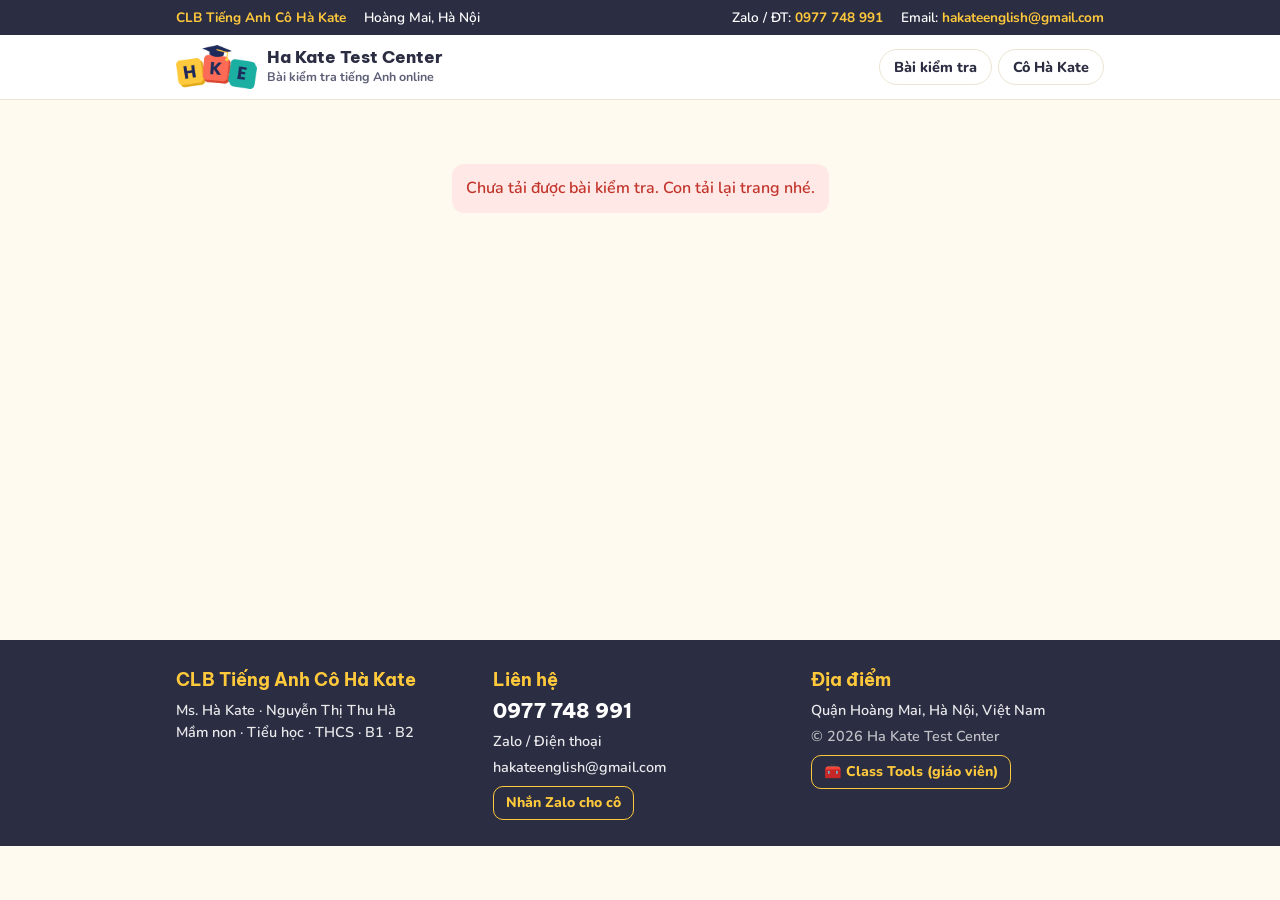
==== commit b1f3cf5f: "Unit 9 test fixes (no repeated words, passage scroll) + Class Tools page" ====
--- a/index.html
+++ b/index.html
@@ -332,11 +332,12 @@
   </section>
 </section>
 <section id="vProfile" hidden></section>
+<section id="vTools" hidden></section>
 </main>
 <footer class="foot"><div class="wrap">
   <div><b class="fb">CLB Tiếng Anh Cô Hà Kate</b><p>Ms. Hà Kate · Nguyễn Thị Thu Hà<br>Mầm non · Tiểu học · THCS · B1 · B2</p></div>
   <div><b class="fb">Liên hệ</b><div class="phone">0977 748 991</div><p>Zalo / Điện thoại</p><p style="user-select:all;overflow-wrap:anywhere">hakateenglish@gmail.com</p><a class="btn small" href="https://zalo.me/0977748991" target="_blank" rel="noopener">Nhắn Zalo cho cô</a></div>
-  <div><b class="fb">Địa điểm</b><p>Quận Hoàng Mai, Hà Nội, Việt Nam</p><p class="note" style="color:inherit;opacity:.7">© 2026 Ha Kate Test Center</p></div>
+  <div><b class="fb">Địa điểm</b><p>Quận Hoàng Mai, Hà Nội, Việt Nam</p><p class="note" style="color:inherit;opacity:.7">© 2026 Ha Kate Test Center</p><a class="btn small" href="#tools" data-go="tools" target="_self">🧰 Class Tools (giáo viên)</a></div>
 </div></footer>
 <script>
 (function(){
@@ -345,7 +346,7 @@
 var $=function(id){return document.getElementById(id)};
 function esc(s){return String(s==null?"":s).replace(/[&<>"']/g,function(c){return {"&":"&amp;","<":"&lt;",">":"&gt;",'"':"&quot;","'":"&#39;"}[c]})}
 var ls={get:function(k){try{return JSON.parse(localStorage.getItem(k)||"null")}catch(e){return null}},set:function(k,v){try{localStorage.setItem(k,JSON.stringify(v))}catch(e){}},del:function(k){try{localStorage.removeItem(k)}catch(e){}}};
-var FOLDERS=[{k:"kinder",n:"Mầm non",e:"Kindergarten",c:1},{k:"g1",n:"Lớp 1",e:"Grade 1",c:2},{k:"g2",n:"Lớp 2",e:"Grade 2",c:3},{k:"g3",n:"Lớp 3",e:"Grade 3",c:4},{k:"g4",n:"Lớp 4",e:"Grade 4",c:1},{k:"g5",n:"Lớp 5",e:"Grade 5",c:6},{k:"g6",n:"Lớp 6",e:"Grade 6",c:2},{k:"g7",n:"Lớp 7",e:"Grade 7",c:3},{k:"b1",n:"B1",e:"Intermediate",c:5},{k:"b2",n:"B2",e:"Upper-intermediate",c:4},{k:"ss",n:"Supersonic",e:"UK Phonics · Spelling Friends",c:6}];
+var FOLDERS=[{k:"kinder",n:"Mầm non",e:"Kindergarten",c:1},{k:"g1",n:"Lớp 1",e:"Grade 1",c:2},{k:"g2",n:"Lớp 2",e:"Grade 2",c:3},{k:"g3",n:"Lớp 3",e:"Grade 3",c:4},{k:"g4",n:"Lớp 4",e:"Grade 4",c:1},{k:"g5",n:"Lớp 5",e:"Grade 5",c:6},{k:"g6",n:"Lớp 6",e:"Grade 6",c:2},{k:"g7",n:"Lớp 7",e:"Grade 7",c:3},{k:"b1",n:"B1",e:"Intermediate",c:5},{k:"b2",n:"B2",e:"Upper-intermediate",c:4},{k:"ss",n:"Supersonic",e:"UK Phonics · Spelling Friends",c:6},{k:"songs",n:"Songs",e:"Bài hát tiếng Anh",c:2},{k:"stories",n:"Stories",e:"Truyện tiếng Anh",c:4},{k:"fest",n:"Holidays & Festivals",e:"Lễ hội và ngày lễ",c:1}];
 function folderOf(k){for(var i=0;i<FOLDERS.length;i++)if(FOLDERS[i].k===k)return FOLDERS[i];return {k:k,n:k,e:"",c:2}}
 var TESTS=[], PH={}, GALLERY=[], photosLoaded=false, CIDX={}, CARDS={}, FC=null;
 function findTest(id){for(var i=0;i<TESTS.length;i++)if(TESTS[i].id===id)return TESTS[i];return null}
@@ -359,7 +360,7 @@
 }
 var skipHash=false;
 function parseHash(){var h=location.hash.replace(/^#\/?/,""),i=h.indexOf("/");if(!h)return {v:"home",a:""};return i<0?{v:h,a:""}:{v:h.slice(0,i),a:decodeURIComponent(h.slice(i+1))}}
-var VIEWS=["vHome","vFolder","vUnit","vCards","vGames","vPlay","vGallery","vExam","vProfile"];
+var VIEWS=["vHome","vFolder","vUnit","vCards","vGames","vPlay","vGallery","vExam","vProfile","vTools"];
 function show(v){document.body.classList.toggle("kid",["vFolder","vUnit","vCards","vGames","vPlay"].indexOf(v)>=0);VIEWS.forEach(function(x){$(x).hidden=x!==v});$("navHome").setAttribute("aria-current",v!=="vProfile"?"page":"false");$("navProfile").setAttribute("aria-current",v==="vProfile"?"page":"false")}
 function go(view,arg,noPush){
   $("examBar").hidden=true; stopClock(); fcStop(); try{window.HKG&&HKG.stop()}catch(e){}
@@ -372,6 +373,7 @@
   if(view==="cards"){show("vCards");openCards(arg);window.scrollTo(0,0);return}
   if(view==="folder"){show("vFolder");renderFolder(arg);window.scrollTo(0,0);return}
   if(view==="profile"){show("vProfile");renderProfile();window.scrollTo(0,0);return}
+  if(view==="tools"&&window.HKTOOLS){show("vTools");HKTOOLS.render($("vTools"));window.scrollTo(0,0);return}
   show("vHome");renderHome();window.scrollTo(0,0);
 }
 window.addEventListener("hashchange",function(){if(skipHash){skipHash=false;return}var s=parseHash();go(s.v,s.a,true)});window.addEventListener("popstate",function(){if(!location.hash){go("home",null,true)}});
@@ -395,18 +397,18 @@
   renderBooks(k,f,books,list.length);
 }
 function renderBooks(k,f,books,nt){
-  $("fBooks").innerHTML=books.map(function(b,bi){return '<div class="book k'+f.c+'"><div class="bookh"><span class="bk">📘</span><h2>'+esc(b.b)+'</h2><span class="note">'+b.u.length+' unit · bấm vào unit để học thẻ từ</span></div><div class="units">'+b.u.map(function(u,ui){return '<a class="unit" data-go="unit" data-arg="'+esc(k+'~'+bi+'~'+ui)+'" target="_self" href="#"><span class="un">Unit '+esc(u.n)+'</span><span class="ut">'+esc(u.t)+'</span><span class="uc">'+u.c+' thẻ từ'+(u.s?' · '+esc(u.s):'')+(window.HKG&&HKG.hasGames({k:k,b:b,u:u})?' · 🎮 game':'')+(TESTS.some(function(t){return t.folder===k&&unitNo(t)===String(u.n)})?' · 📝 test':'')+'</span></a>'+TESTS.filter(function(t){var r=reviewOf(t);return t.folder===k&&r&&String(r.b)===String(u.n)}).map(function(t){var r=reviewOf(t);return '<a class="unit review" data-go="test" data-arg="'+esc(t.id)+'" target="_self" href="#"><span class="un">⭐ Review</span><span class="ut">Ôn tập Unit '+r.a+'–'+r.b+'</span><span class="uc">📝 '+t.q.length+' câu · '+t.minutes+' phút</span></a>'}).join("")}).join("")+'</div></div>'}).join("");
+  $("fBooks").innerHTML=books.map(function(b,bi){return '<div class="book k'+f.c+'"><div class="bookh"><span class="bk">📘</span><h2>'+esc(b.b)+'</h2><span class="note">'+b.u.length+' unit · bấm vào unit để học thẻ từ</span></div><div class="units">'+b.u.map(function(u,ui){return '<a class="unit" data-go="unit" data-arg="'+esc(k+'~'+bi+'~'+ui)+'" target="_self" href="#"><span class="un">'+(b.lab||'Unit')+' '+esc(u.n)+'</span><span class="ut">'+esc(u.t)+'</span><span class="uc">'+u.c+' thẻ từ'+(u.s?' · '+esc(u.s):'')+(window.HKG&&HKG.hasGames({k:k,b:b,u:u})?' · 🎮 game':'')+(TESTS.some(function(t){return t.folder===k&&unitNo(t)===String(u.n)})?' · 📝 test':'')+'</span></a>'+TESTS.filter(function(t){var r=reviewOf(t);return t.folder===k&&r&&String(r.b)===String(u.n)}).map(function(t){var r=reviewOf(t);return '<a class="unit review" data-go="test" data-arg="'+esc(t.id)+'" target="_self" href="#"><span class="un">⭐ Review</span><span class="ut">Ôn tập Unit '+r.a+'–'+r.b+'</span><span class="uc">📝 '+t.q.length+' câu · '+t.minutes+' phút</span></a>'}).join("")}).join("")+'</div></div>'}).join("");
   $("fBooks").hidden=!books.length; $("fTestsH").hidden=!(books.length&&nt);
 }
 function unitOf(arg){var p=String(arg||"").split("~"),k=p[0],b=(CIDX[k]||[])[+p[1]],u=b&&b.u[+p[2]];return u?{k:k,f:folderOf(k),b:b,u:u,arg:arg}:null}
 function renderUnit(arg){
   var x=unitOf(arg); if(!x){go("home",null,true);return}
   $("uCrumbF").textContent=x.f.n; $("uCrumbF").setAttribute("data-go","folder"); $("uCrumbF").setAttribute("data-arg",x.k);
-  $("uCrumb").textContent="Unit "+x.u.n;
+  $("uCrumb").textContent=(x.b.lab||"Unit")+" "+x.u.n;
   $("uHead").className="fhead k"+x.f.c;
-  $("uHead").innerHTML='<span class="tag">'+esc(x.b.b)+'</span><h1>Unit '+esc(x.u.n)+(x.u.t?': '+esc(x.u.t):'')+'</h1>'+(x.u.s?'<span class="note">Âm / chữ trọng tâm: <b>'+esc(x.u.s)+'</b></span>':'');
-  $("uActs").innerHTML='<a class="uact k2" data-go="cards" data-arg="'+esc(arg)+'" target="_self" href="#"><span class="ic">🃏</span><b>Thẻ từ</b><span>'+x.u.c+' từ vựng, có hình và giọng đọc mẫu</span><span class="btn small go">Học thẻ từ</span></a>'
-   +(function(){var ut=TESTS.filter(function(t){return t.folder===x.k&&unitNo(t)===String(x.u.n)});return ut.length?ut.map(function(t){return '<a class="uact k1" data-go="test" data-arg="'+esc(t.id)+'" target="_self" href="#"><span class="ic">📝</span><b>Bài test</b><span>'+esc(t.title)+' · '+t.q.length+' câu · '+t.minutes+' phút</span><span class="btn small go">Làm bài</span></a>'}).join(''):(x.k==="ss"?'<a class="uact k1" data-go="play" data-arg="'+esc(arg+"~4")+'" target="_self" href="#"><span class="ic">📝</span><b>Bài test</b><span>30 câu kiểm tra cuối chủ đề: nghe, chọn chính tả, xếp chữ, viết từ</span><span class="btn small go">Làm bài</span></a>':'<div class="uact k1"><span class="ic">📝</span><b>Bài test</b><span>Bài kiểm tra theo unit</span><span class="soon">Sắp có</span></div>')})()
+  $("uHead").innerHTML='<span class="tag">'+esc(x.b.b)+'</span><h1>'+(x.b.lab||'Unit')+' '+esc(x.u.n)+(x.u.t?': '+esc(x.u.t):'')+'</h1>'+(x.u.s?'<span class="note">Âm / chữ trọng tâm: <b>'+esc(x.u.s)+'</b></span>':'');
+  $("uActs").innerHTML=(x.u.v?'<a class="uact k4" href="https://www.youtube.com/watch?v='+esc(x.u.v)+'" target="_blank" rel="noopener"><img src="https://i.ytimg.com/vi/'+esc(x.u.v)+'/mqdefault.jpg" alt="" loading="lazy" style="width:100%;aspect-ratio:16/9;object-fit:cover;border-radius:12px"><b>▶ Xem video</b><span>Mở video trên YouTube</span><span class="btn small go">Xem video</span></a>':'')+'<a class="uact k2" data-go="cards" data-arg="'+esc(arg)+'" target="_self" href="#"><span class="ic">🃏</span><b>Thẻ từ</b><span>'+x.u.c+' từ vựng, có hình và giọng đọc mẫu</span><span class="btn small go">Học thẻ từ</span></a>'
+   +(function(){var ut=TESTS.filter(function(t){return t.folder===x.k&&unitNo(t)===String(x.u.n)});return ut.length?ut.map(function(t){return '<a class="uact k1" data-go="test" data-arg="'+esc(t.id)+'" target="_self" href="#"><span class="ic">📝</span><b>Bài test</b><span>'+esc(t.title)+' · '+t.q.length+' câu · '+t.minutes+' phút</span><span class="btn small go">Làm bài</span></a>'}).join(''):(x.k==="ss"?'<a class="uact k1" data-go="play" data-arg="'+esc(arg+"~4")+'" target="_self" href="#"><span class="ic">📝</span><b>Bài test</b><span>30 câu kiểm tra cuối chủ đề: nghe, chọn chính tả, xếp chữ, viết từ</span><span class="btn small go">Làm bài</span></a>':(/^(songs|stories|fest)$/.test(x.k)?'':'<div class="uact k1"><span class="ic">📝</span><b>Bài test</b><span>Bài kiểm tra theo unit</span><span class="soon">Sắp có</span></div>'))})()
    +(window.HKG&&HKG.hasGames(x)?'<a class="uact k3" data-go="games" data-arg="'+esc(arg)+'" target="_self" href="#"><span class="ic">🎮</span><b>Game</b><span>'+HKG.count(x)+' game ôn từ vựng và mẫu câu, từ dễ đến khó</span><span class="btn small go">Chơi game</span></a>':'<div class="uact k3"><span class="ic">🎮</span><b>Game</b><span>Trò chơi ôn từ vựng</span><span class="soon">Sắp có</span></div>');
 }
 var fcTimer=null, VOICE=null;
@@ -417,7 +419,7 @@
 var VRANK=[/Microsoft Ana .*Natural/i,/Microsoft (Ava|Emma|Jenny|Aria|Michelle|Ana|Andrew|Brian).*Natural/i,/Microsoft \w+ Online \(Natural\)/i,/Google US English/i,/(Ava|Zoe|Evan|Nathan|Allison|Samantha).*(Premium|Enhanced)/i,/Google UK English Female/i,/^(Samantha|Ava|Zoe|Allison|Susan|Karen|Moira|Tessa|Serena|Kate)\b/i];
 function pickVoice(){try{var v=speechSynthesis.getVoices()||[];var en=v.filter(function(x){return /^en[-_](GB|US|AU|IE|CA)/i.test(x.lang)&&!BADV.test(x.name)});
   VOICE=null;for(var r=0;r<VRANK.length&&!VOICE;r++)VOICE=en.filter(function(x){return VRANK[r].test(x.name)})[0]||null;
-  VOICE=VOICE||en.filter(function(x){return GOODV.test(x.name)})[0]||en.filter(function(x){return x.localService!==false})[0]||en[0]||null}catch(e){}}
+  VOICE=VOICE||en.filter(function(x){return GOODV.test(x.name)})[0]||en.filter(function(x){return x.localService!==false})[0]||en[0]||null;var sv=ls.get("hk-voice");if(sv){var m=v.filter(function(x){return x.name===sv})[0];if(m)VOICE=m}}catch(e){}}
 try{pickVoice();if(window.speechSynthesis&&speechSynthesis.addEventListener)speechSynthesis.addEventListener('voiceschanged',pickVoice);else if(window.speechSynthesis)speechSynthesis.onvoiceschanged=pickVoice}catch(e){}
 function silentUrl(){var n=800,b=new ArrayBuffer(44+n),v=new DataView(b),w=function(o,s){for(var i=0;i<s.length;i++)v.setUint8(o+i,s.charCodeAt(i))};w(0,'RIFF');v.setUint32(4,36+n,true);w(8,'WAVE');w(12,'fmt ');v.setUint32(16,16,true);v.setUint16(20,1,true);v.setUint16(22,1,true);v.setUint32(24,8000,true);v.setUint32(28,8000,true);v.setUint16(32,1,true);v.setUint16(34,8,true);w(36,'data');v.setUint32(40,n,true);for(var i=0;i<n;i++)v.setUint8(44+i,128);return URL.createObjectURL(new Blob([b],{type:'audio/wav'}))}
 function ttsUnlock(){if(TTS.unlocked)return;TTS.unlocked=true;
@@ -427,7 +429,7 @@
 ['touchend','pointerup','click','keydown'].forEach(function(ev){document.addEventListener(ev,ttsUnlock,true)});
 function say(w,rate){if(!w)return false;if(!TTS.ok){ttsHint();return false}
   try{var S=speechSynthesis;if(S.paused)S.resume();if(!VOICE)pickVoice();
-    var go=function(){var u=new SpeechSynthesisUtterance(String(w));if(VOICE){u.voice=VOICE;u.lang=VOICE.lang}else u.lang="en-US";u.rate=rate||(/Natural|Google/.test(VOICE&&VOICE.name||"")?1:.95);u.pitch=1.12;u.volume=1;TTS.u=u;S.speak(u)};
+    var go=function(){var u=new SpeechSynthesisUtterance(String(w));if(VOICE){u.voice=VOICE;u.lang=VOICE.lang}else u.lang="en-US";u.rate=rate||ls.get("hk-rate")||(/Natural|Google/.test(VOICE&&VOICE.name||"")?1:.95);u.pitch=1.12;u.volume=1;TTS.u=u;S.speak(u)};
     if(S.speaking||S.pending){S.cancel();setTimeout(go,150)}else go();return true}catch(e){return false}}
 function ttsHint(){if(window.__ttsHinted)return;window.__ttsHinted=1;try{var d=document.createElement('div');d.className='tts-hint';d.innerHTML='Trình duyệt này chưa đọc được tiếng Anh. Con mở trang bằng <b>Safari</b> hoặc <b>Chrome</b> (không mở trong Zalo/Facebook) nhé.';document.body.appendChild(d);setTimeout(function(){d.remove()},7000)}catch(e){}}
 function imgHtml(c){var i=String(c[4]||"");var m=i.match(/drive\.google\.com\/(?:file\/d\/|open\?id=|uc\?(?:export=\w+&)?id=|thumbnail\?id=)([\w-]{20,})/);if(m)i="https://drive.google.com/thumbnail?id="+m[1]+"&sz=w600";
@@ -450,7 +452,7 @@
 function fcRender(){
   fcStop(); var box=$("fcBox"), CL=FC.list;
   if(!CL.length){box.innerHTML='<div class="empty">Unit này chưa có thẻ từ.</div>';return}
-  var tools='<div class="fc-tools"><span class="fc-pos">'+(FC.all?CL.length+' thẻ':(FC.i+1)+' / '+CL.length)+'</span><label><input type="checkbox" id="fcAuto"'+(FC.auto?' checked':'')+'> Đếm 3-2-1 rồi đọc</label><label><input type="checkbox" id="fcMean"'+(FC.mean?' checked':'')+'> Hiện nghĩa tiếng Việt</label><button class="btn ghost small" type="button" id="fcAll">'+(FC.all?'Học từng thẻ':'Xem tất cả')+'</button></div>';
+  var tools='<div class="fc-tools"><span class="fc-pos">'+(FC.all?CL.length+' thẻ':(FC.i+1)+' / '+CL.length)+'</span><label><input type="checkbox" id="fcAuto"'+(FC.auto?' checked':'')+'> Đếm 3-2-1 rồi đọc</label><label><input type="checkbox" id="fcMean"'+(FC.mean?' checked':'')+'> Hiện nghĩa tiếng Việt</label><button class="btn ghost small" type="button" id="fcVoice">🔊 Giọng đọc</button><button class="btn ghost small" type="button" id="fcAll">'+(FC.all?'Học từng thẻ':'Xem tất cả')+'</button></div>';
   if(FC.all){box.innerHTML='<div class="fc-wrap">'+tools+'<div class="fc-grid">'+CL.map(function(c,j){return '<button class="fc-mini" type="button" data-fi="'+j+'"><span class="e">'+imgHtml(c)+'</span><b>'+esc(c[2])+'</b>'+(FC.mean?'<small>'+esc(c[3])+'</small>':'')+'</button>'}).join("")+'</div><p class="fc-tip">Bấm vào một thẻ để học thẻ đó.</p></div>';fcBind();return}
   var c=CL[FC.i];
   box.innerHTML='<div class="fc-wrap">'+tools
@@ -462,11 +464,32 @@
   fcBind();
   if(FC.auto){var n=3,cnt=$("fcCount");var tick=function(){if(!cnt.isConnected)return;if(n>0){cnt.textContent=n;n--;fcTimer=setTimeout(tick,900)}else{cnt.textContent="";say(c[2])}};tick()}
 }
+function voicePanel(){var old=document.getElementById("vpBox");if(old)old.remove();
+  var all=(speechSynthesis.getVoices()||[]).filter(function(x){return /^en/i.test(x.lang)});
+  var rank=function(x){for(var r=0;r<VRANK.length;r++)if(VRANK[r].test(x.name))return r;return GOODV.test(x.name)?VRANK.length:VRANK.length+1};
+  all.sort(function(a,b){return rank(a)-rank(b)||a.name.localeCompare(b.name)});
+  var cur=VOICE&&VOICE.name, rate=ls.get("hk-rate")||1, good=all.filter(function(x){return rank(x)<VRANK.length}).length;
+  var box=document.createElement("div");box.id="vpBox";box.setAttribute("style","position:fixed;inset:0;z-index:60;background:rgba(15,16,32,.55);display:grid;place-items:center;padding:14px");
+  var acc=function(l){return /GB/i.test(l)?"🇬🇧 Anh":/US/i.test(l)?"🇺🇸 Mỹ":/AU/i.test(l)?"🇦🇺 Úc":/IE/i.test(l)?"🇮🇪 Ireland":/CA/i.test(l)?"🇨🇦 Canada":/IN/i.test(l)?"🇮🇳 Ấn Độ":l};
+  box.innerHTML='<div style="background:#fff;color:#2b2d42;border-radius:22px;max-width:560px;width:100%;max-height:86vh;overflow:auto;padding:18px 16px;box-shadow:0 10px 40px rgba(0,0,0,.25)">'
+   +'<div style="display:flex;align-items:center;gap:10px;margin-bottom:6px"><b style="font-size:1.25rem;flex:1">🔊 Chọn giọng đọc</b><button type="button" id="vpX" class="btn ghost small">✕ Đóng</button></div>'
+   +'<p style="margin:0 0 10px;color:#5d6077;font-size:.9rem">Bấm ▶ để nghe thử, bấm <b>Chọn</b> để dùng giọng đó. Máy sẽ nhớ cho lần sau. ⭐ = giọng tự nhiên, vui tươi.</p>'
+   +(good?'':'<div style="background:#fff1c9;border-radius:12px;padding:8px 10px;margin-bottom:10px;font-size:.9rem">Máy/trình duyệt này chỉ có giọng cũ. Để có giọng hay (Ana, Jenny, Aria, Maisie…), mở trang bằng <b>Microsoft Edge</b> hoặc <b>Chrome</b>; trên iPhone/iPad tải giọng <b>Ava (Premium)</b> trong Cài đặt → Trợ năng → Nội dung được đọc.</div>')
+   +'<div style="display:flex;gap:6px;align-items:center;margin-bottom:10px;flex-wrap:wrap"><span style="font-weight:800">Tốc độ:</span>'+[[0.8,"🐢 Chậm"],[0.95,"Vừa"],[1,"Bình thường"],[1.1,"🐇 Nhanh"]].map(function(r){return '<button type="button" class="btn small'+(Math.abs(r[0]-rate)<.01?'':' ghost')+'" data-vr="'+r[0]+'">'+r[1]+'</button>'}).join("")+'</div>'
+   +(all.length?all.map(function(x,i){var on=x.name===cur;return '<div style="display:flex;align-items:center;gap:8px;padding:8px;border-radius:12px;margin-bottom:6px;border:2px solid '+(on?'#2f9e44':'#f0e3c4')+';background:'+(on?'#e5f6e0':'#fff')+'"><div style="flex:1;min-width:0"><b>'+(rank(x)<VRANK.length?'⭐ ':'')+esc(x.name.replace(/^Microsoft |Online \(Natural\) - .*$| - English.*$/g,""))+'</b><div style="font-size:.8rem;color:#5d6077">'+acc(x.lang)+(on?' · đang dùng':'')+'</div></div><button type="button" class="btn ghost small" data-vt="'+i+'">▶ Nghe</button><button type="button" class="btn small" data-vs="'+i+'">Chọn</button></div>'}).join(""):'<div class="empty">Máy này chưa có giọng tiếng Anh.</div>')
+   +'</div>';
+  document.body.appendChild(box);
+  var test=function(x){try{speechSynthesis.cancel();var u=new SpeechSynthesisUtterance("Hello! Let's learn English. Apple, banana, elephant!");u.voice=x;u.lang=x.lang;u.rate=ls.get("hk-rate")||1;u.pitch=1.12;speechSynthesis.speak(u)}catch(e){}};
+  box.onclick=function(e){var t=e.target;if(t===box||t.id==="vpX"){box.remove();return}
+    if(t.hasAttribute("data-vt"))test(all[+t.getAttribute("data-vt")]);
+    if(t.hasAttribute("data-vs")){var x=all[+t.getAttribute("data-vs")];VOICE=x;ls.set("hk-voice",x.name);test(x);voicePanel()}
+    if(t.hasAttribute("data-vr")){ls.set("hk-rate",+t.getAttribute("data-vr"));voicePanel()}};
+}
 function fcSave(){ls.set("hk-fc",{auto:FC.auto,mean:FC.mean})}
 function fcBind(){
   $("fcAuto").onchange=function(e){FC.auto=e.target.checked;fcSave();fcRender()};
   $("fcMean").onchange=function(e){FC.mean=e.target.checked;fcSave();fcRender()};
-  $("fcAll").onclick=function(){FC.all=!FC.all;fcRender()};
+  $("fcAll").onclick=function(){FC.all=!FC.all;fcRender()};$("fcVoice").onclick=voicePanel;
   Array.prototype.forEach.call(document.querySelectorAll("[data-fi]"),function(b){b.onclick=function(){FC.i=+b.getAttribute("data-fi");FC.all=false;fcRender();window.scrollTo(0,0)}});
   if(FC.all)return;
   var c=FC.list[FC.i];
@@ -568,14 +591,16 @@
 }
 window.HK={run:run,say:say,go:go,folderOf:folderOf,esc:esc};
 run("getData").then(function(d){
-  TESTS=d.tests||[]; CIDX=d.cards||{}; if(window.HKSS){CIDX.ss=HKSS.books;CARDS.ss=HKSS.cards;} if(d.portrait){PH.portrait=d.portrait;$("logoPh").innerHTML=pimg("portrait","Ms. Hà Kate");$("helloPh").innerHTML=pimg("portrait","Ms. Hà Kate")}
+  TESTS=d.tests||[]; CIDX=d.cards||{}; if(window.HKSS){CIDX.ss=HKSS.books;CARDS.ss=HKSS.cards;} if(window.HKX){HKX.forEach(function(f){CIDX[f.k]=f.books;CARDS[f.k]=f.cards;});} if(d.portrait){PH.portrait=d.portrait;$("logoPh").innerHTML=pimg("portrait","Ms. Hà Kate");$("helloPh").innerHTML=pimg("portrait","Ms. Hà Kate")}
   $("loading").hidden=true; var s0=parseHash(); go(s0.v,s0.a,true);
 }).catch(function(){ $("loading").innerHTML='<div class="errmsg">Chưa tải được bài kiểm tra. Con tải lại trang nhé.</div>' });
 })();
 </script>
 <script src="gspec.js?v=7"></script>
-<script src="gui.js?v=7"></script>
-<script src="supersonic.js?v=2"></script>
+<script src="gui.js?v=9"></script>
+<script src="supersonic.js?v=5"></script>
+<script src="tools.js?v=1"></script>
+<script src="media.js?v=1"></script>
 <script src="quiz.js?v=8"></script>
 </body>
 </html>
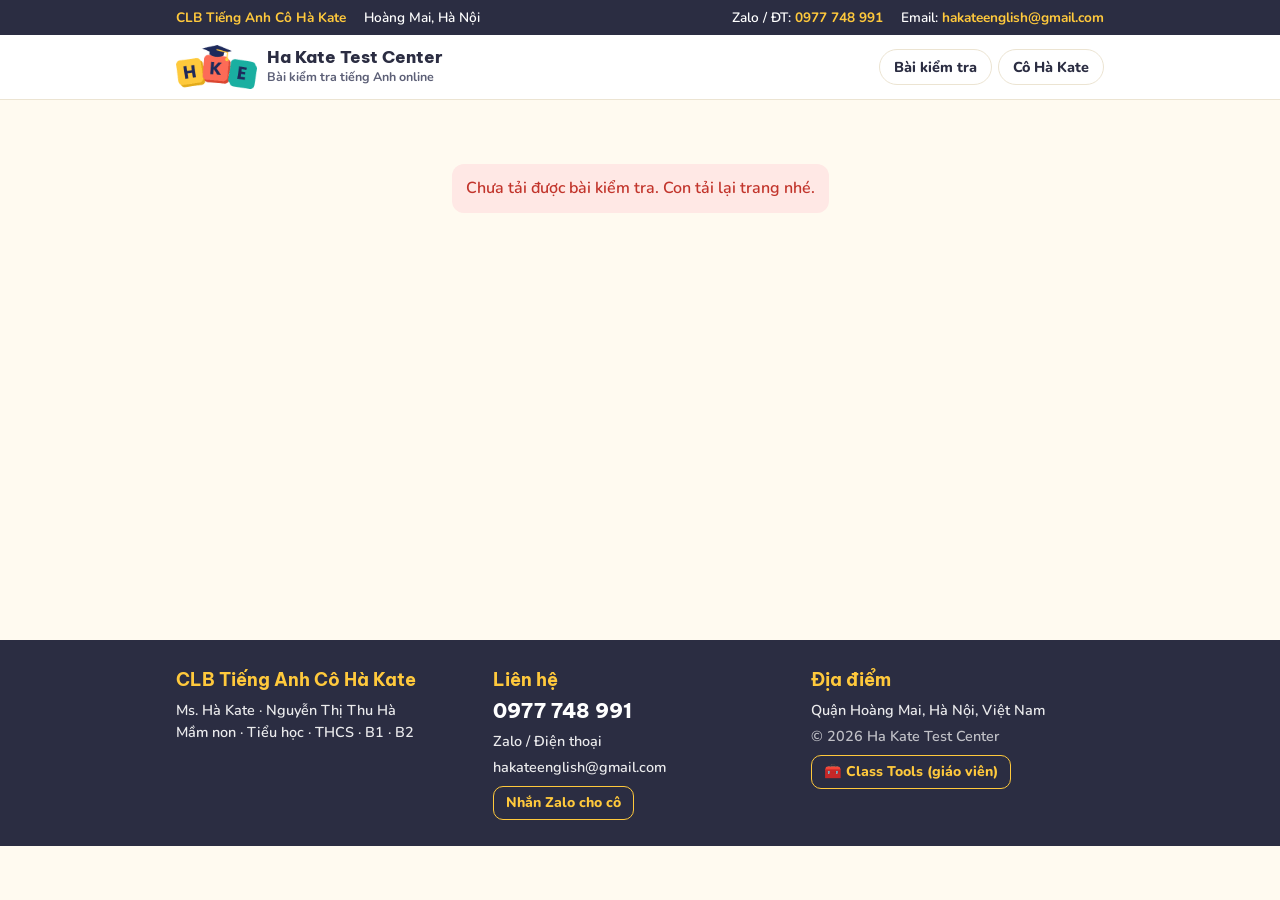
==== commit e5689e96: "Class Tools: point links to TAI-LEN-GITHUB/tools" ====
--- a/index.html
+++ b/index.html
@@ -599,7 +599,7 @@
 <script src="gspec.js?v=7"></script>
 <script src="gui.js?v=9"></script>
 <script src="supersonic.js?v=5"></script>
-<script src="tools.js?v=1"></script>
+<script src="tools.js?v=2"></script>
 <script src="media.js?v=1"></script>
 <script src="quiz.js?v=8"></script>
 </body>
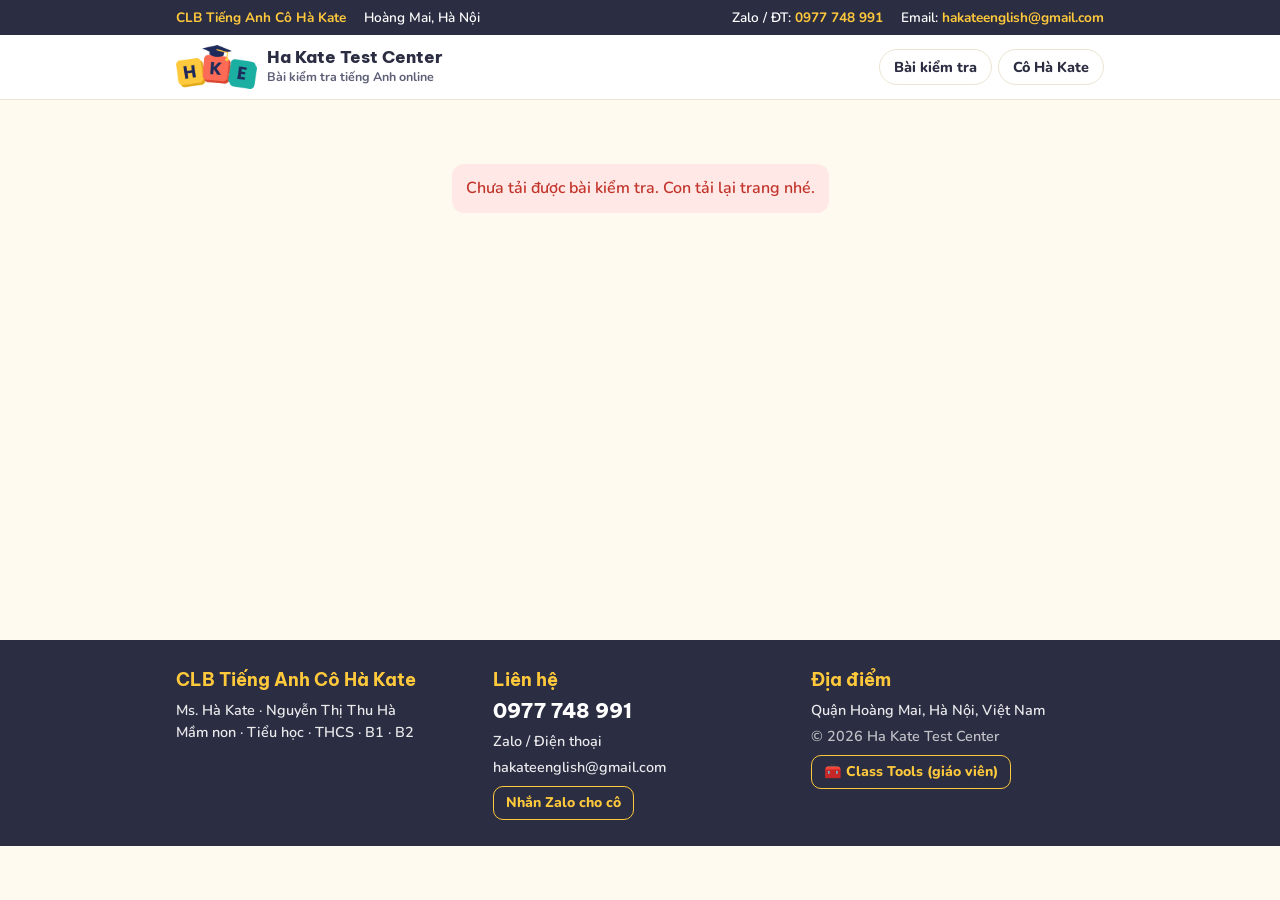
==== commit c4e5c768: "Add files via upload" ====
--- a/index.html
+++ b/index.html
@@ -366,7 +366,7 @@
   $("examBar").hidden=true; stopClock(); fcStop(); try{window.HKG&&HKG.stop()}catch(e){}
   if(!noPush){var nh=view==="home"?"":"#"+view+(arg?"/"+encodeURIComponent(arg):"");if(location.hash!==nh&&!(nh===""&&!location.hash)){skipHash=true;if(nh)location.hash=nh;else history.pushState(null,"",location.pathname+location.search)}}
   if(view==="test"){var t=findTest(arg);if(t){show("vExam");openExam(t);window.scrollTo(0,0);return}}
-  if(view==="games"&&window.HKG){var gx=unitOf(arg);if(gx){show("vGames");$("gmCrumbF").textContent=gx.f.n;$("gmCrumbF").setAttribute("data-go","folder");$("gmCrumbF").setAttribute("data-arg",gx.k);$("gmCrumbU").textContent="Unit "+gx.u.n;$("gmCrumbU").setAttribute("data-go","unit");$("gmCrumbU").setAttribute("data-arg",arg);HKG.renderList($("gmBox"),gx,arg);window.scrollTo(0,0);return}}
+  if(view==="games"&&window.HKG){var gx=unitOf(arg);if(gx){show("vGames");$("gmCrumbF").textContent=gx.f.n;$("gmCrumbF").setAttribute("data-go","folder");$("gmCrumbF").setAttribute("data-arg",gx.k);$("gmCrumbU").textContent=gx.u.go?(gx.u.lab||"Test"):"Unit "+gx.u.n;$("gmCrumbU").setAttribute("data-go","unit");$("gmCrumbU").setAttribute("data-arg",arg);HKG.renderList($("gmBox"),gx,arg);window.scrollTo(0,0);return}}
   if(view==="play"&&window.HKG){var pp=String(arg||"").split("~"),pn=+pp.pop(),pa=pp.join("~"),px=unitOf(pa);if(px){show("vPlay");HKG.play($("playBox"),px,pa,pn);window.scrollTo(0,0);return}}
   if(view==="gallery"&&window.HKG){show("vGallery");HKG.galView($("galBox"));window.scrollTo(0,0);return}
   if(view==="unit"){show("vUnit");renderUnit(arg);window.scrollTo(0,0);return}
@@ -381,7 +381,7 @@
 function renderHome(){try{window.HKG&&HKG.galStrip($("galStrip"))}catch(e){}
   $("totalCount").textContent=TESTS.length+" bài";
   $("folderGrid").innerHTML=FOLDERS.map(function(f){var n=TESTS.filter(function(t){return t.folder===f.k}).length;
-    return '<a class="folder k'+f.c+'" data-go="folder" data-arg="'+f.k+'" target="_self" href="#"><span class="dot"></span><span class="fn">'+esc(f.n)+'</span><span class="fe">'+esc(f.e)+'</span><span class="fc">'+(function(){var u=(CIDX[f.k]||[]).reduce(function(s,b){return s+b.u.length},0),a=[];if(u)a.push(u+" unit");if(n)a.push(n+" bài");return a.length?a.join(" · "):"Chưa có bài"})()+'</span></a>'}).join("");
+    return '<a class="folder k'+f.c+'" data-go="folder" data-arg="'+f.k+'" target="_self" href="#"><span class="dot"></span><span class="fn">'+esc(f.n)+'</span><span class="fe">'+esc(f.e)+'</span><span class="fc">'+(function(){var u=(CIDX[f.k]||[]).reduce(function(s,b){return s+b.u.filter(function(x){return !x.go}).length},0),a=[];if(u)a.push(u+" unit");if(n)a.push(n+" bài");return a.length?a.join(" · "):"Chưa có bài"})()+'</span></a>'}).join("");
 }
 function reviewOf(t){var m=String(t.id||'').match(/review-u(\d+)-(\d+)/i)||String(t.title||'').match(/Review\s*(?:Unit|U)?\s*(\d+)\s*[–—-]\s*(\d+)/i);return m?{a:+m[1],b:+m[2]}:null}
 function unitNo(t){if(reviewOf(t))return '';var m=String(t.id||'').match(/-u(\d+)(?:-|$)/)||String(t.title||'').match(/Unit\s*(\d+)/i);return m?m[1]:''}
@@ -397,7 +397,7 @@
   renderBooks(k,f,books,list.length);
 }
 function renderBooks(k,f,books,nt){
-  $("fBooks").innerHTML=books.map(function(b,bi){return '<div class="book k'+f.c+'"><div class="bookh"><span class="bk">📘</span><h2>'+esc(b.b)+'</h2><span class="note">'+b.u.length+' unit · bấm vào unit để học thẻ từ</span></div><div class="units">'+b.u.map(function(u,ui){return '<a class="unit" data-go="unit" data-arg="'+esc(k+'~'+bi+'~'+ui)+'" target="_self" href="#"><span class="un">'+(b.lab||'Unit')+' '+esc(u.n)+'</span><span class="ut">'+esc(u.t)+'</span><span class="uc">'+u.c+' thẻ từ'+(u.s?' · '+esc(u.s):'')+(window.HKG&&HKG.hasGames({k:k,b:b,u:u})?' · 🎮 game':'')+(TESTS.some(function(t){return t.folder===k&&unitNo(t)===String(u.n)})?' · 📝 test':'')+'</span></a>'+TESTS.filter(function(t){var r=reviewOf(t);return t.folder===k&&r&&String(r.b)===String(u.n)}).map(function(t){var r=reviewOf(t);return '<a class="unit review" data-go="test" data-arg="'+esc(t.id)+'" target="_self" href="#"><span class="un">⭐ Review</span><span class="ut">Ôn tập Unit '+r.a+'–'+r.b+'</span><span class="uc">📝 '+t.q.length+' câu · '+t.minutes+' phút</span></a>'}).join("")}).join("")+'</div></div>'}).join("");
+  $("fBooks").innerHTML=books.map(function(b,bi){return '<div class="book k'+f.c+'"><div class="bookh"><span class="bk">📘</span><h2>'+esc(b.b)+'</h2><span class="note">'+(function(){var nu=b.u.filter(function(u){return !u.go}).length,nt=b.u.length-nu;return nu?nu+' unit · bấm vào unit để học thẻ từ':nt+' bài kiểm tra · bấm vào để làm bài'})()+'</span></div><div class="units">'+b.u.map(function(u,ui){if(u.go)return '<a class="unit review" data-go="play" data-arg="'+esc(k+'~'+bi+'~'+ui+'~1')+'" target="_self" href="#"><span class="un">'+esc(u.lab||'📝 Test')+'</span><span class="ut">'+esc(u.t)+'</span><span class="uc">📝 '+u.c+' câu'+(u.s?' · '+esc(u.s):'')+'</span></a>';return '<a class="unit" data-go="unit" data-arg="'+esc(k+'~'+bi+'~'+ui)+'" target="_self" href="#"><span class="un">'+(b.lab||'Unit')+' '+esc(u.n)+'</span><span class="ut">'+esc(u.t)+'</span><span class="uc">'+u.c+' thẻ từ'+(u.s?' · '+esc(u.s):'')+(window.HKG&&HKG.hasGames({k:k,b:b,u:u})?' · 🎮 game':'')+(TESTS.some(function(t){return t.folder===k&&unitNo(t)===String(u.n)})?' · 📝 test':'')+'</span></a>'+TESTS.filter(function(t){var r=reviewOf(t);return t.folder===k&&r&&String(r.b)===String(u.n)}).map(function(t){var r=reviewOf(t);return '<a class="unit review" data-go="test" data-arg="'+esc(t.id)+'" target="_self" href="#"><span class="un">⭐ Review</span><span class="ut">Ôn tập Unit '+r.a+'–'+r.b+'</span><span class="uc">📝 '+t.q.length+' câu · '+t.minutes+' phút</span></a>'}).join("")}).join("")+'</div></div>'}).join("");
   $("fBooks").hidden=!books.length; $("fTestsH").hidden=!(books.length&&nt);
 }
 function unitOf(arg){var p=String(arg||"").split("~"),k=p[0],b=(CIDX[k]||[])[+p[1]],u=b&&b.u[+p[2]];return u?{k:k,f:folderOf(k),b:b,u:u,arg:arg}:null}
@@ -597,8 +597,8 @@
 })();
 </script>
 <script src="gspec.js?v=7"></script>
-<script src="gui.js?v=9"></script>
-<script src="supersonic.js?v=5"></script>
+<script src="gui.js?v=10"></script>
+<script src="supersonic.js?v=6"></script>
 <script src="tools.js?v=2"></script>
 <script src="media.js?v=1"></script>
 <script src="quiz.js?v=8"></script>
